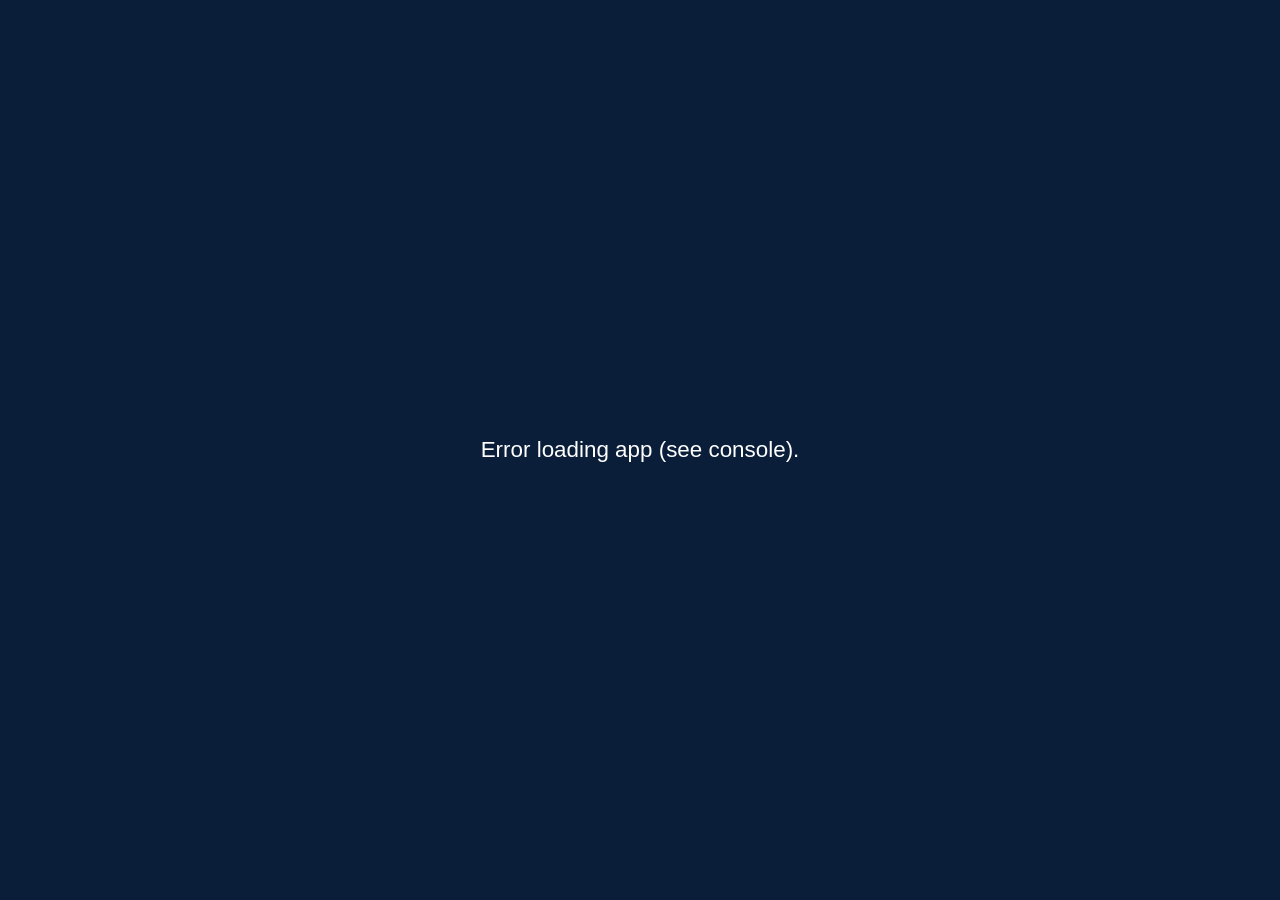
==== index2.html @ 2d105a67 "Commit" ====
﻿<!doctype html>
<html lang="en">
<head>
	<meta charset="utf-8" />
	<meta name="viewport" content="initial-scale=1, maximum-scale=1, user-scalable=no" />
	<title>Parcel Viewer — Tabs + 2D/3D</title>

	<!-- Calcite + ArcGIS ESM -->
	<script type="module" src="https://js.arcgis.com/5.0/"></script>
	<script type="module" src="js/main.js"></script>

	<style>
		html, body {
			height: 100%;
			margin: 0;
			font-family: "Segoe UI", sans-serif;
			color: #ecf0f1;
			overflow: hidden;
			display: flex;
			flex-direction: column;
		}

		:root {
			--accent-color: #1c5cff;
			--select-button-color: #1c5cffcc;
		}

		header {
			background: #0a1e3a;
			color: #fff;
			height: 60px;
			display: flex;
			align-items: center;
			padding: 0 16px;
			gap: 10px;
			font-weight: 600;
			z-index: 2;
			border-bottom: 3px solid var(--accent-color);
			position: relative;
		}

		.header-left {
			display: flex;
			align-items: center;
			gap: 10px;
			height: 60px;
			flex: 0 0 auto;
		}

		header img {
			height: 32px;
		}

		header h2 {
			margin: 0;
			font-size: 1.4em;
		}

		footer {
			height: 28px;
			background-color: #0a1e3a;
			color: #eee;
			text-align: center;
			line-height: 28px;
			font-size: 12px;
			border-top: 3px solid var(--accent-color);
			z-index: 2;
			display: flex;
		}

		#preloader {
			position: fixed;
			top: 0;
			left: 0;
			width: 100%;
			height: 100%;
			background: #0a1e3a;
			color: white;
			display: flex;
			align-items: center;
			justify-content: center;
			font-size: 1.4em;
			z-index: 2000;
		}

		#ui-container {
			flex: 1;
			display: flex;
			overflow: hidden;
			z-index: 50;
		}

		/* pages */
		.app-page {
			flex: 1;
			display: none;
			overflow: hidden;
		}

		.app-page.visible {
			display: flex;
		}

		/* Sidebar */
		#left-sidebar {
			width: 400px;
			background: #0a1e3a;
			color: white;
			display: flex;
			flex-direction: column;
			padding: 10px;
			gap: 12px;
			border-right: 3px solid #122f57;
			overflow: hidden;
			z-index: 10;
			
		}
		.panel {
			background: #10294a;
			padding: 10px;
			border-radius: 6px;
			box-shadow: 0 0 4px rgba(0,0,0,0.4);
			height: auto;
			min-height: 0;
		}

		.panel h3 {
			margin: 0 0 8px 0;
			padding-bottom: 4px;
			border-bottom: 1px solid #2f6df2;
			font-size: 15px;
		}

		#buildingSearch, #parcelSearch {
			width: 90%;
			padding: 6px 8px;
			margin-bottom: 8px;
			border: 1px solid #284977;
			border-radius: 4px;
			background: #0e203a;
			color: white;
		}

		#buildingList, #taxList {
			max-height: 80vh;
			overflow-y: auto;
			overflow-x: clip;
			margin-top: 8px;
		}

		#floorList, #parcelList {
			max-height: 28vh;
			overflow-y: auto;
			overflow-x: clip;
			margin-top: 8px;
		}

		.building-list-item,
		.parcel-list-item {
			display: block;
			width: 100%;
			background-color: #34495e;
			margin: 7px 0;
			padding: 6px 10px;
			border-radius: 6px;
			font-size: 13px;
			cursor: pointer;
			transition: background 0.2s ease;
			color: #ecf0f1;
			box-sizing: border-box;
			white-space: nowrap;
			overflow: hidden;
			text-overflow: ellipsis;
			position: relative;
		}

		.building-list-item:hover,
		.parcel-list-item:hover {
			border-color: #1c5cffcc;
			box-shadow: 0 0 10px #1c5cffaa;
			font-weight: bold;
			background-color: #1a2b55;
		}

		.selected {
			background: #1c5cff22;
			border-color: #1c5cffcc;
			box-shadow: 0 0 10px #1c5cffaa;
			font-weight: bold;
			border: 1px solid var(--select-button-color);
		}

		/* Search */
		arcgis-search {
			right: 20px;
			position: absolute;
			z-index: 1100;
		}

		:root {
			--calcite-popover-z-index: 5000;
			--calcite-tooltip-z-index: 5000;
		}

		/* Extra safety if any popovers still end up behind */
		calcite-popover,
		calcite-dropdown,
		calcite-tooltip {
			z-index: 5000 !important;
		}

		/* view containers */
		.page-view {
		flex: 1 1 auto;
		position: relative;
		min-width: 0;

		display: flex;
		flex-direction: column;
		}
		/* flexible map an table elements*/
		/* map fills available space */
		#saMap {
		flex: 1 1 auto;
		min-height: 0;
		}

		/* table stays at bottom */
		.table-container {
		flex: 0 0 250px;
		border-top: 1px solid #ccc;
		}
		/* stack map + scene on top of each other */
		.view-element {
			position: absolute;
			inset: 0;
			opacity: 0;
			visibility: hidden;
			pointer-events: none;
			transition: opacity 400ms ease, visibility 400ms ease;
		}

		.view-element.visible {
			opacity: 1;
			visibility: visible;
			pointer-events: auto;
		}

		.selected-parcel-item {
			display: flex;
			justify-content: space-between;
			align-items: center;
			box-shadow: 0 0 6px 2px var(--select-button-color);
			font-weight: bold;
			border: 1px solid var(--accent-color);
			padding: 6px 8px;
			margin-bottom: 6px;
			border-radius: 5px;
		}

		.remove-button {
			background-color: #b40000;
			border: none;
			padding: 3px 6px;
			border-radius: 3px;
			color: white;
			cursor: pointer;
			font-size: 12px;
		}

		#launchSurveyButton3d, #launchSurveyButton2d {
			background-color: var(--accent-color);
			border: none;
			padding: 10px 12px;
			border-radius: 6px;
			color: white;
			cursor: pointer;
			font-weight: bold;
			width: 100%;
		}

		/* --- Header tabs --- */
		.header-tabs {
			display: flex;
			gap: 6px;
			align-items: flex-end;
			align-self: flex-end;
			margin-left: 14px;
		}

		.header-tab {
			--tab-color: #1c5cff;
			position: relative;
			height: 25px;
			padding: 0 10px;
			gap: 6px;
			display: inline-flex;
			align-items: center;
			background: #0a1e3a;
			color: var(--tab-color);
			border-bottom: 0;
			border-radius: 10px 10px 0 0;
			cursor: pointer;
			white-space: nowrap;
			/*box-shadow: 0 -5px 5px color-mix(in srgb, var(--tab-color) 55%, transparent);*/
			text-shadow: 0 0 10px color-mix(in srgb, var(--tab-color) 75%, transparent);
			transition: 140ms ease;
			border: 0;
			margin: 0 5px 0 5px;
		}

		.header-tab.active {
			height: 42px;
			background: var(--tab-color);
			color: #ffffff;
			font-weight: 800;
			text-shadow: none;
			margin: 0 25px 0 25px;
		}

		/* inactive tabs only */
		.header-tab:not(.active) {
			box-shadow: 0 -5px 5px color-mix(in srgb, var(--tab-color) 55%, transparent);
		}


		.header-tab:hover {
			transform: translateY(-1px);
			z-index: 55;
			box-shadow: 0 0 16px color-mix(in srgb, var(--tab-color) 75%, transparent), 0 0 28px color-mix(in srgb, var(--tab-color) 30%, transparent);
		}

		.header-tab span {
			font-size: 13px;
		}



		.header-tab calcite-icon {
			transform: scale(0.9);
		}

		#parcelViewerTab {
			--tab-color: #1c5cff;
		}

		#publicWorksTab {
			--tab-color: #76cafb;
			display: none;
		}

		#specialAssessTab {
			--tab-color: #06a91a;
		}

		/* floating 2D/3D toggle (Parcel page only) */
		.view-toggle-fab {
			position: absolute;
			top: 14px;
			left: 14px;
			z-index: 50;
			width: 52px;
			height: 60px;
			padding: 6px 6px;
			display: flex;
			flex-direction: column;
			align-items: center;
			justify-content: center;
			gap: 4px;
			background: #fff; /* ✅ white like basemap switcher */
			color: #2b2b2b;
			border: 1px solid #d9d9d9; /* ✅ light gray border */
			border-radius: 10px;
			box-shadow: 0 1px 3px rgba(0,0,0,0.22); /* ✅ subtle */
			cursor: pointer;
			transition: 120ms ease;
		}

		.view-toggle-fab:hover {
			background: #f6f6f6;
			box-shadow: 0 2px 6px rgba(0,0,0,0.25);
			transform: translateY(-1px);
		}

		.view-toggle-fab:active {
			transform: scale(0.97);
		}

		/* icon color like calcite action icons */
		#viewToggleFabIcon {
			color: #4a4a4a;
		}

		/* small label under icon */
		.view-toggle-fab-text {
			font-size: 11px;
			font-weight: 700;
			letter-spacing: 0.5px;
			line-height: 1;
			color: #4a4a4a;
			user-select: none;
		}
		/* Apply to all 3 lists */
		#buildingList, #floorList, #parcelList, #taxList {
			scrollbar-gutter: stable;
			overscroll-behavior: contain;
			scroll-behavior: smooth;
		}

		/* Chrome / Edge / Safari */
		#buildingList::-webkit-scrollbar,
		#floorList::-webkit-scrollbar,
		#parcelList::-webkit-scrollbar {
			width: 10px;
		}

		#buildingList::-webkit-scrollbar-track,
		#floorList::-webkit-scrollbar-track,
		#parcelList::-webkit-scrollbar-track {
			background: rgba(0,0,0,0.18);
			border-left: 1px solid rgba(28,92,255,0.15);
			border-radius: 999px;
		}

		#buildingList::-webkit-scrollbar-thumb,
		#floorList::-webkit-scrollbar-thumb,
		#parcelList::-webkit-scrollbar-thumb {
			background: linear-gradient(180deg, rgba(28,92,255,0.95), rgba(118,202,251,0.85) );
			border-radius: 999px;
			border: 2px solid rgba(10,30,58,0.85);
			box-shadow: 0 0 10px rgba(28,92,255,0.55);
		}

		#buildingList::-webkit-scrollbar-thumb:hover,
		#floorList::-webkit-scrollbar-thumb:hover,
		#parcelList::-webkit-scrollbar-thumb:hover {
			box-shadow: 0 0 16px rgba(28,92,255,0.85);
		}

		/* Firefox */
		#buildingList, #floorList, #parcelList, #taxList {
			scrollbar-width: thin;
			scrollbar-color: rgba(28,92,255,0.95) rgba(0,0,0,0.18);
		}

		.title-stack {
			display: flex;
			flex-direction: column;
			align-items: center; /* centers “Internal” under the h2 */
			line-height: 1.05;
		}

		.title-stack h2 {
			margin: 0;
			font-size: 1.4em;
		}

		/* INTERNAL subtitle: subtle accent neon (no glass/shimmer) */
		.title-stack .subtitle {
			margin-top: 2px;
			font-size: 12px;
			font-style: italic;
			font-weight: 700;
			letter-spacing: 0.45px;
			color: #18daed;
			/* subtle neon */
			text-shadow: 0 0 4px color-mix(in srgb, #18daed 45%, transparent), 0 0 10px color-mix(in srgb, var(--accent-color) 22%, transparent);
		}



		.selected-parcel-fab {
			position: relative;
			width: 52px;
			height: 52px;
			border-radius: 12px;
			border: 1px solid #d9d9d9;
			background: #ffffff;
			color: #2b2b2b;
			box-shadow: 0 2px 8px rgba(0,0,0,0.25);
			cursor: pointer;
			display: flex;
			align-items: center;
			justify-content: center;
		}

		.selected-parcel-fab:hover {
			background: #f6f6f6;
		}

		.selected-parcel-badge {
			position: absolute;
			top: -8px;
			right: -8px;
			min-width: 22px;
			height: 22px;
			padding: 0 6px;
			border-radius: 999px;
			background: #d10000;
			color: #ffffff;
			font-size: 12px;
			font-weight: 800;
			line-height: 22px;
			text-align: center;
			box-shadow: 0 0 8px rgba(209,0,0,0.5);
			display: none;
		}

		.selected-parcel-panel {
			width: 420px;
			max-width: min(92vw, 420px);
			max-height: 65vh;
			background-color: #1a2b55;
			color: white;
			border-radius: 12px;
			box-shadow: 0 0 10px 1px var(--select-button-color);
			border: 1px solid var(--accent-color);
			overflow: hidden;
			display: flex;
			flex-direction: column;
		}

		.selected-parcel-badge-inline {
			min-width: 22px;
			height: 22px;
			padding: 0 6px;
			border-radius: 999px;
			background: #d10000;
			color: #ffffff;
			font-size: 12px;
			font-weight: 800;
			line-height: 22px;
			text-align: center;
			box-shadow: 0 0 8px rgba(209,0,0,0.5);
			display: inline-block;
			margin-left: 8px;
		}

		#selectedParcelContent {
			padding: 10px;
			overflow-y: auto;
			max-height: 46vh;
		}

		#selectedParcelList {
			position: absolute;
			right: 0;
			bottom: 64px;
			width: 420px;
			max-height: 65vh;
			background-color: #1a2b55;
			color: white;
			border-radius: 12px;
			box-shadow: 0 0 10px 1px var(--select-button-color);
			border: 1px solid var(--accent-color);
			overflow: hidden;
			display: flex;
			flex-direction: column;
		}

		.selected-parcel-header {
			display: flex;
			justify-content: space-between;
			align-items: center;
			padding: 12px 12px 10px 12px;
			border-bottom: 1px solid rgba(255,255,255,0.14);
			background: #10294a;
		}

		.selected-parcel-title {
			font-size: 15px;
			font-weight: 800;
		}

		.selected-parcel-header-buttons {
			display: flex;
			gap: 8px;
		}

		.selected-header-btn {
			border: 1px solid rgba(255,255,255,0.25);
			background: #0e203a;
			color: white;
			padding: 6px 10px;
			border-radius: 6px;
			cursor: pointer;
			font-size: 12px;
			font-weight: 700;
		}

		.selected-header-btn:hover {
				background: #16345d;
		}

		#selectedParcelContent {
			padding: 10px;
			overflow-y: auto;
			max-height: 46vh;
		}

		.selected-parcel-item {
			display: block;
			box-shadow: 0 0 6px 2px var(--select-button-color);
			font-weight: bold;
			border: 1px solid var(--accent-color);
			padding: 8px 10px;
			margin-bottom: 8px;
			border-radius: 8px;
			background: rgba(255,255,255,0.03);
		}

		.selected-parcel-footer {
			padding: 10px 12px 12px 12px;
			border-top: 1px solid rgba(255,255,255,0.14);
			background: #10294a;
		}

		

		#selectedParcelExpand::part(icon-number) {
			background-color: #d10000;
			color: #ffffff;
			font-weight: 800;
			border-radius: 999px;
			box-shadow: 0 0 8px rgba(209, 0, 0, 0.5);
		}

		.expand-with-label {
			position: relative;
			display: flex;
			flex-direction: column;
			align-items: center;
		}

		.expand-label {
			margin-top: 4px;
			font-size: 11px;
			font-weight: 700;
			color: #ffffff;
			text-shadow: 0 0 6px rgba(0,0,0,0.7);
			pointer-events: none;
		}

		/* header is 60px tall, so let the suggestion box use the rest of the screen */
		arcgis-search {
			--search-suggestions-max-height: calc(100vh - 70px);
		}

		/* ArcGIS search dropdown */
		arcgis-search::part(menu) {
			max-height: calc(100vh - 70px);
			overflow-y: auto;
		}

		/* keep it above the map */
		arcgis-search::part(menu),
		calcite-popover,
		calcite-dropdown {
			z-index: 5000 !important;
		}

	</style>
</head>

<body>
	<div id="preloader">Loading… Please wait</div>

	<header>
		<div class="header-left">
			<img src="https://jcgis.jacksongov.org/images/largelogo.png" alt="Logo">
			<div class="title-stack">
				<h2>Parcel Viewer</h2>
				<div class="subtitle">Internal</div>
			</div>

			<div class="header-tabs" role="tablist" aria-label="Main tabs">
				<button id="parcelViewerTab" class="header-tab active" role="tab" aria-selected="true">
					<calcite-icon style="color:#cad2e6" icon="parcel-layer" scale="m"></calcite-icon>
					<span style="color:#cad2e6">Parcel Viewer</span>
				</button>

				<button id="publicWorksTab" class="header-tab" role="tab" aria-selected="false">
					<calcite-icon icon="wrench" scale="m"></calcite-icon>
					<span>Public Works</span>
				</button>

				<button id="specialAssessTab" class="header-tab" role="tab" aria-selected="false">
					<calcite-icon style="color:#c9f6cf" icon="graph-line-series" scale="m"></calcite-icon>
					<span style="color:#c9f6cf">Special Assessment</span>
				</button>
			</div>

			<arcgis-search id="search" include-default-sources-disabled></arcgis-search>
	</header>

	<div id="ui-container">
		<!-- PARCEL PAGE -->
		<div id="page-parcel" class="app-page visible">
			<div id="left-sidebar">
				<div id="buildingPanel" class="panel">
					<h3>Buildings</h3>
					<input type="text" id="buildingSearch" placeholder="Search buildings…" />
					<div id="buildingList"></div>
				</div>

				<div id="floorPanel" class="panel" style="display:none;">
					<h3>Floors</h3>
					<div id="floorList"></div>
				</div>

				<div id="parcelPanel" class="panel" style="display:none;">
					<h3>Parcels</h3>
					<input type="text" id="parcelSearch" placeholder="Search parcels…" />
					<div id="parcelList"></div>
				</div>
			</div>

			<div id="parcelView" class="page-view">
				Floating 2D/3D toggle (ONLY for Parcel Viewer)
				<button id="viewToggleFab" class="view-toggle-fab" title="Switch 2D / 3D">
					<calcite-icon id="viewToggleFabIcon" icon="globe" scale="m"></calcite-icon>
					<div id="viewToggleFabText" class="view-toggle-fab-text">2D</div>
				</button>
				<arcgis-map id="map2d" class="view-element visible" item-id="0561cabf74ff48a4af41d3130fd103d9">
					<arcgis-expand slot="top-right" mode="floating" visual-scale="l">
						<arcgis-basemap-gallery></arcgis-basemap-gallery>
					</arcgis-expand>
					<arcgis-expand slot="top-right" mode="floating" visual-scale="l">
						<arcgis-layer-list drag-enabled></arcgis-layer-list>
					</arcgis-expand>
					<div class="expand-with-label" slot="bottom-right">
						<arcgis-expand id="selectedParcelExpand2d"
									slot="bottom-right"
									mode="floating"
									visual-scale="l"
									expand-icon="add-layer"
									icon-number="0"
									tooltip="Selected Parcels">
							<div id="selectedParcelList2d" class="selected-parcel-panel">
								<div class="selected-parcel-header">
									<div class="selected-parcel-title">
										Selected Parcels
										<span id="selectedParcelBadge2d" class="selected-parcel-badge-inline">0</span>
									</div>
									<div class="selected-parcel-header-buttons">
										<button id="clearSelectedParcelsButton2d" class="selected-header-btn">Clear All</button>
									</div>
								</div>
								<div id="selectedParcelContent2d"></div>
								<div class="selected-parcel-footer">
									<button id="launchSurveyButton2d">Launch Survey123</button>
								</div>
							</div>
						</arcgis-expand>
						<div class="expand-label">LRM</div>
					</div>
				</arcgis-map>
				<arcgis-scene id="scene" class="view-element" item-id="f45587ca1ccb4d918269be01c1428698" environment="lighting: 'sunny'">
					<arcgis-expand slot="top-right" mode="floating" visual-scale="l">
						<arcgis-basemap-gallery></arcgis-basemap-gallery>
					</arcgis-expand>
					<arcgis-expand slot="top-right" mode="floating" visual-scale="l">
						<arcgis-layer-list drag-enabled></arcgis-layer-list>
					</arcgis-expand>
					<div class="expand-with-label" slot="bottom-right">
						<arcgis-expand id="selectedParcelExpand3d"
									slot="bottom-right"
									mode="floating"
									visual-scale="l"
									expand-icon="add-layer"
									icon-number="0"
									tooltip="Selected Parcels">
							<div id="selectedParcelList3d" class="selected-parcel-panel">
								<div class="selected-parcel-header">
									<div class="selected-parcel-title">
										Selected Parcels
										<span id="selectedParcelBadge3d" class="selected-parcel-badge-inline">0</span>
									</div>
									<div class="selected-parcel-header-buttons">
										<button id="clearSelectedParcelsButton3d" class="selected-header-btn">Clear All</button>
									</div>
								</div>

								<div id="selectedParcelContent3d"></div>

								<div class="selected-parcel-footer">
									<button id="launchSurveyButton3d">Launch Survey123</button>
								</div>
							</div>
						</arcgis-expand>
						<div class="expand-label">LRM</div>
					</div>
				</arcgis-scene>
		</div>
		</div>

		<!-- PUBLIC WORKS PAGE-->
		<div id="page-pw" class="app-page">
			<div class="page-view">
				<arcgis-map id="pwMap" class="view-element visible" item-id="af689ed76f0842b5a7383bff11a6892c"> <arcgis-basemap-gallery slot="top-right"></arcgis-basemap-gallery></arcgis-map>
			</div>
		</div>

		<!-- SPECIAL ASSESSMENT PAGE -->
		<div id="page-sa" class="app-page">
			<div id="left-sidebar">
				<div id="selectionPanel" class="panel">
					<h3>Select Districts</h3>
					<calcite-combobox
						id="fieldBox"
						placeholder="Select a field"
						select-all-enabled
						selection-display="single">

						<calcite-combobox-item
						value="select-all-cid"
						heading="Select all CID"
						data-target-group="cid-names">
						</calcite-combobox-item>

						<calcite-combobox-item
						value="select-all-tdd"
						heading="Select all TDD"
						data-target-group="tdd-names">
						</calcite-combobox-item>

						<calcite-combobox-item
						value="select-all-tifproj"
						heading="Select all TIF Projects"
						data-target-group="tifproj-names">
						</calcite-combobox-item>

						<calcite-combobox-item
						value="select-all-tifplan"
						heading="Select all TIF Plan Districts"
						data-target-group="tifplan-names">
						</calcite-combobox-item>

						<calcite-combobox-item-group id="cid-names" label="CID"></calcite-combobox-item-group>
						<calcite-combobox-item-group id="tdd-names" label="TDD"></calcite-combobox-item-group>
						<calcite-combobox-item-group id="tifproj-names" label="TIF Projects"></calcite-combobox-item-group>
						<calcite-combobox-item-group id="tifplan-names" label="TIF Plan District"></calcite-combobox-item-group>
				</div>

				<div id="taxPanel" class="panel">
					<div id="taxList"></div>
				</div>
			</div>

			<div id="taxView" class="page-view">
				<arcgis-map id="saMap" class="visible" item-id="715b4ef93362498e97db7393dc2b7d17">
					<arcgis-layer-list slot="top-right"></arcgis-layer-list>
				</arcgis-map>
				<arcgis-feature-table
					id="parcelsTable"
					reference-element="saMap"
					class="table-container">
				</arcgis-feature-table>
			</div>
		</div>
	</div>

	<footer id="footer">
		&copy; 2026 - Jackson County Missouri GIS
		<img src="https://jcgis.jacksongov.org/images/Icons/globe-glow.svg"
			alt="Globe Icon"
			style="width:20px; height:20px; vertical-align: text-bottom; margin-left:1px; filter: invert(70%);">
	</footer>

	<script type="module">
		const preloader=document.getElementById("preloader");

		try
		{
			const [
				SearchSource,
				Graphic,
				FeatureFilter,
				unionOperator,
				simplifyOperator,
				convexHullOperator,
				generalizeOperator,
				projectOperator
			]=await $arcgis.import([
				"@arcgis/core/widgets/Search/SearchSource.js",
				"@arcgis/core/Graphic.js",
				"@arcgis/core/layers/support/FeatureFilter.js",
				"@arcgis/core/geometry/operators/unionOperator.js",
				"@arcgis/core/geometry/operators/simplifyOperator.js",
				"@arcgis/core/geometry/operators/convexHullOperator.js",
				"@arcgis/core/geometry/operators/generalizeOperator.js",
				"@arcgis/core/geometry/operators/projectOperator.js"
			]);

			// ---- Page + header refs
			const parcelViewerTabBtn=document.getElementById("parcelViewerTab");
			const publicWorksTabBtn=document.getElementById("publicWorksTab");
			const specialAssessTabBtn=document.getElementById("specialAssessTab");

			// selected parcel expands
			const selectedParcelExpand2d=document.getElementById("selectedParcelExpand2d");
			const selectedParcelExpand3d=document.getElementById("selectedParcelExpand3d");

			const selectedParcelBadge2d=document.getElementById("selectedParcelBadge2d");
			const selectedParcelBadge3d=document.getElementById("selectedParcelBadge3d");

			const selectedParcelContent2d=document.getElementById("selectedParcelContent2d");
			const selectedParcelContent3d=document.getElementById("selectedParcelContent3d");

			const clearSelectedParcelsButton2d=document.getElementById("clearSelectedParcelsButton2d");
			const clearSelectedParcelsButton3d=document.getElementById("clearSelectedParcelsButton3d");

			const launchBtn2d=document.getElementById("launchSurveyButton2d");
			const launchBtn3d=document.getElementById("launchSurveyButton3d");

			const pageParcel=document.getElementById("page-parcel");
			const pagePW=document.getElementById("page-pw");
			const pageSA=document.getElementById("page-sa");

			const searchEl=document.getElementById("search");

			const viewToggleFab=document.getElementById("viewToggleFab");
			const viewToggleFabIcon=document.getElementById("viewToggleFabIcon");

			// ---- Parcel view elements
			const sceneEl=document.getElementById("scene");
			const mapEl=document.getElementById("map2d");

			await sceneEl.viewOnReady();
			await mapEl.viewOnReady();

			const sceneView=sceneEl.view;
			const mapView=mapEl.view;
			let ESRILayer=null;
			let lrmLayer2d=null;
			let lrmLayer3d=null;



			// Start in 3D
			let activeView=mapView;

			function showAndHide(showEl,hideEl)
			{
				showEl.classList.add("visible");
				hideEl.classList.remove("visible");
			}

			function updateFabIcon()
			{
				const is3D=(activeView===sceneView);

				// icon
				viewToggleFabIcon.setAttribute("icon",is3D? "3d-glasses":"globe");

				// label under icon
				viewToggleFabText.textContent=is3D? "3D":"2D";

				// tooltip
				viewToggleFab.title=is3D? "3D (click for 2D)":"2D (click for 3D)";
			}
			updateFabIcon();

			// ---- Tab active styling
			const tabButtons=[parcelViewerTabBtn,publicWorksTabBtn,specialAssessTabBtn].filter(Boolean);
			function setActivePageTab(btn)
			{
				tabButtons.forEach(b =>
				{
					const on=(b===btn);
					b.classList.toggle("active",on);
					b.setAttribute("aria-selected",on? "true":"false");
				});
			}

			// ---- Lazy-load PW/SA maps (hidden containers start at 0x0)
			let pwLoaded=false;
			let saLoaded=false;
			function openSelectedParcelPanel()
			{
				if(selectedParcelExpandEl) selectedParcelExpandEl.expanded=true;
			}

			function closeSelectedParcelPanel()
			{
				if(selectedParcelExpandEl) selectedParcelExpandEl.expanded=false;
			}

			function clearAllSelectedParcels()
			{
				selectedParcels.length=0;

				highlightedParcels.forEach(handle =>
				{
					try { handle.remove(); } catch { }
				});
				highlightedParcels.clear();

				updateSelectedPanel();
				syncParcelListSelection();

				Array.from(parcelListEl.querySelectorAll(".parcel-list-item"))
					.forEach(div => div.classList.remove("selected"));
			}

			/*clearSelectedParcelsButton.addEventListener("click",() =>
			{
				clearAllSelectedParcels();
			});*/
			clearSelectedParcelsButton2d?.addEventListener("click",clearAllSelectedParcels);
			clearSelectedParcelsButton3d?.addEventListener("click",clearAllSelectedParcels);


			function updateSelectedParcelBadge()
			{
				const count=selectedParcels.length;
				const text=count>99? "99+":String(count);

				if(selectedParcelBadge2d)
				{
					selectedParcelBadge2d.textContent=text;
					selectedParcelBadge2d.style.display=count>0? "inline-block":"none";
				}

				if(selectedParcelBadge3d)
				{
					selectedParcelBadge3d.textContent=text;
					selectedParcelBadge3d.style.display=count>0? "inline-block":"none";
				}

				if(selectedParcelExpand2d)
				{
					selectedParcelExpand2d.setAttribute("icon-number",count>0? text:"0");
				}

				if(selectedParcelExpand3d)
				{
					selectedParcelExpand3d.setAttribute("icon-number",count>0? text:"0");
				}
			}



			async function ensureMapLoaded(mapId,flagName)
			{
				const el=document.getElementById(mapId);
				if(!el) return;

				if(flagName==="pw"&&pwLoaded) return;
				if(flagName==="sa"&&saLoaded) return;

				await el.viewOnReady();
				// resize after it becomes visible
				el.view?.resize?.();

				if(flagName==="pw") pwLoaded=true;
				if(flagName==="sa") saLoaded=true;
			}

			// ---- Page switching
			let currentPage="parcel"; // parcel | pw | sa
			async function switchPage(pageName)
			{
				currentPage=pageName;

				pageParcel.classList.toggle("visible",pageName==="parcel");
				pagePW.classList.toggle("visible",pageName==="pw");
				pageSA.classList.toggle("visible",pageName==="sa");

				// Search only on Parcel Viewer
				//searchEl.style.display=(pageName==="parcel")? "":"none";

				// Tab highlight
				if(pageName==="parcel") setActivePageTab(parcelViewerTabBtn);
				if(pageName==="pw") setActivePageTab(publicWorksTabBtn);
				if(pageName==="sa") setActivePageTab(specialAssessTabBtn);

				// Lazy load external maps
				if(pageName==="pw") await ensureMapLoaded("pwMap","pw");
				if(pageName==="sa") await ensureMapLoaded("saMap","sa");

				// When returning to parcel page, force resize so views render correctly
				if(pageName==="parcel")
				{
					sceneView?.resize?.();
					mapView?.resize?.();
				}
			}

			parcelViewerTabBtn.addEventListener("click",async () => switchPage("parcel"));
			publicWorksTabBtn.addEventListener("click",async () => switchPage("pw"));
			specialAssessTabBtn.addEventListener("click",async () => switchPage("sa"));

			// ---- 2D/3D toggle (FAB) ONLY for Parcel page
			async function switchTo2D()
			{
				if(activeView===mapView) return;

				const vp=activeView.viewpoint.clone();
				const lat=vp.targetGeometry?.latitude;
				const scaleFactor=(typeof lat==="number")? Math.cos((lat*Math.PI)/180):1;
				vp.scale/=scaleFactor;

				mapView.viewpoint=vp;
				showAndHide(mapEl,sceneEl);

				activeView=mapView;
				updateFabIcon();
				await refreshLayerRefs();
				const wasOpen=selectedParcelExpand3d?.expanded;

				selectedParcelExpand2d.expanded=wasOpen;
				selectedParcelExpand3d.expanded=false;
				syncLrmLayerWithExpand();
			}




			async function switchTo3D()
			{
				if(activeView===sceneView) return;

				const vp=activeView.viewpoint.clone();
				const lat=vp.targetGeometry?.latitude;
				const scaleFactor=(typeof lat==="number")? Math.cos((lat*Math.PI)/180):1;
				vp.scale*=scaleFactor;

				sceneView.viewpoint=vp;
				showAndHide(sceneEl,mapEl);

				activeView=sceneView;
				updateFabIcon();
				await refreshLayerRefs();
				const wasOpen=selectedParcelExpand2d?.expanded;

				selectedParcelExpand3d.expanded=wasOpen;
				selectedParcelExpand2d.expanded=false;
				syncLrmLayerWithExpand();
			}

			viewToggleFab.addEventListener("click",async () =>
			{
				if(currentPage!=="parcel") return; // safety
				if(activeView===sceneView) await switchTo2D();
				else await switchTo3D();
			});

			// ---- DOM refs for parcel UI
			const buildingListEl=document.getElementById("buildingList");
			const floorListEl=document.getElementById("floorList");
			const parcelListEl=document.getElementById("parcelList");
			const buildingSearchEl=document.getElementById("buildingSearch");
			const parcelSearchEl=document.getElementById("parcelSearch");

			const selectedParcelContentEl=document.getElementById("selectedParcelContent");
			const launchBtn=document.getElementById("launchSurveyButton");

			// ---- State
			const parcelListSelectedOIDs=new Set();
			const highlightedParcels=new Map();
			const selectedParcels=[];
			let currentBuildingExtent=null;
			let currentBuildingWhere=null;
			let allFeaturesForBuilding=[];

			// ---- Layers (stable)
			let condoLayer=null;         // from 3D scene
			let regularParcelLayer=null; // from 2D map
			let parcelLayer=null;
			let floorLayer=null;
			let KansasCityLayer=null;
			let MissouriLayer=null;
			let MajorCitiesLayer=null;
			let JacksonCountyMaskLayer=null;
			let ParcelCondominiumsFloors3DLayer=null;
			let addressLayer2d=null;
			let addressLayer3d=null;

			// ---- LayerViews
			let parcelLayerView=null;
			let floorLayerView=null;
			let regularParcelLayerView=null;

			async function refreshLayerRefs()
			{
				condoLayer=sceneView.map?.allLayers?.find(l => l.title==="Parcel Condominiums")||null;
				floorLayer=sceneView.map?.allLayers?.find(l => l.title==="Parcel Condominiums Floors")||null;
				ESRILayer=sceneView.map?.allLayers?.find(l => l.title==="Esri 3D Buildings")||null;
				regularParcelLayer=mapView.map?.allLayers?.find(l => l.title==="Parcels")||null;

				KansasCityLayer=sceneView.map?.allLayers?.find(l => l.title==="Kansas City")||null;
				MissouriLayer=sceneView.map?.allLayers?.find(l => l.title==="Missouri")||null;
				MajorCitiesLayer=sceneView.map?.allLayers?.find(l => l.title==="Major Cities")||null;
				JacksonCountyMaskLayer=sceneView.map?.allLayers?.find(l => l.title==="Jackson County Mask")||null;
				ParcelCondominiumsFloors3DLayer=sceneView.map?.allLayers?.find(l => l.title==="Parcel Condominiums Floors 3D")||null;
				addressLayer2d=mapView.map?.allLayers?.find(l => l.title==="Addresses")||null;
				addressLayer3d=sceneView.map?.allLayers?.find(l => l.title==="Addresses")||null;

				lrmLayer2d=mapView.map?.allLayers?.find(l => l.title==="Land Records Change Request")||null;
				lrmLayer3d=sceneView.map?.allLayers?.find(l => l.title==="Land Records Change Request")||null;

				if(lrmLayer2d) await lrmLayer2d.load();
				if(lrmLayer3d) await lrmLayer3d.load();

				if(addressLayer2d) await addressLayer2d.load();
				if(addressLayer3d) await addressLayer3d.load();

				[KansasCityLayer,MissouriLayer, MajorCitiesLayer,JacksonCountyMaskLayer,ESRILayer,condoLayer,floorLayer,ParcelCondominiumsFloors3DLayer].forEach(layer =>
				{
					if(layer)
					{
						layer.listMode="hide";
					}
				});

				if(condoLayer) await condoLayer.load();
				if(floorLayer) await floorLayer.load();
				if(regularParcelLayer) await regularParcelLayer.load();

				parcelLayer=condoLayer;

				try { parcelLayerView=condoLayer? await sceneView.whenLayerView(condoLayer):null; }
				catch { parcelLayerView=null; }

				try { floorLayerView=floorLayer? await sceneView.whenLayerView(floorLayer):null; }
				catch { floorLayerView=null; }

				try { regularParcelLayerView=regularParcelLayer? await mapView.whenLayerView(regularParcelLayer):null; }
				catch { regularParcelLayerView=null; }
			}
			// ---- Utility
			function clearSelection(container)
			{
				if(!container) return;
				container.querySelectorAll(".selected").forEach(el => el.classList.remove("selected"));
			}

			function clearSelectedParcels()
			{
				selectedParcels.length=0;

				if(selectedParcelContent2d) selectedParcelContent2d.innerHTML="";
				if(selectedParcelContent3d) selectedParcelContent3d.innerHTML="";

				updateSelectedParcelBadge();
			}

			function clearHighlightsAndSets()
			{
				highlightedParcels.forEach(handle =>
				{
					try { handle.remove(); } catch { }
				});
				highlightedParcels.clear();
			}

			function syncLrmLayerWithExpand()
			{
				const isOpen=
					!!selectedParcelExpand2d?.expanded||
					!!selectedParcelExpand3d?.expanded;

				if(lrmLayer2d) lrmLayer2d.visible=isOpen;
				if(lrmLayer3d) lrmLayer3d.visible=isOpen;
			}

			function restoreBuildingListVisibility()
			{
				const filter=(buildingSearchEl.value||"").toLowerCase();
				Array.from(buildingListEl.children).forEach(el =>
				{
					el.classList.remove("selected");
					const match=!filter||el.textContent.toLowerCase().includes(filter);
					el.style.display=match? "":"none";
				});
			}

			function getSelectionKey(feature)
			{
				const attrs=feature?.attributes||{};
				const layerTitle=feature?.layer?.title||"UnknownLayer";
				const oid=attrs.OBJECTID??attrs.ObjectID??attrs.oid??attrs.OID??"";
				const name=attrs.Name||attrs.PIN||attrs.ParcelNumber||"";
				return `${layerTitle}::${oid}::${name}`;
			}

			function isRegular2DParcel(feature)
			{
				return feature?.layer?.title==="Parcels";
			}

			function getParcelDisplayName(feature)
			{
				return feature?.attributes?.Name||"Unknown Parcel";
			}

			function isCondo3DParcel(feature)
			{
				return feature?.layer?.title==="Parcel Condominiums Floors";
			}

			function getHighlightLayerViewForFeature(feature)
			{
				if(isRegular2DParcel(feature)) return regularParcelLayerView;
				if(isCondo3DParcel(feature)) return floorLayerView;
				return null;
			}


			function getEncodedPoly(geoms)
			{

				const valid=(geoms||[]).filter(g => g&&g.type==="polygon");
				if(!valid.length) return "";

				const unioned=valid.length===1
					? valid[0]
					:unionOperator.executeMany(valid);

				const simplified=simplifyOperator.execute(unioned)||unioned;

				const hull=convexHullOperator.execute(simplified)||simplified;

				const generalized=generalizeOperator.execute(
					hull,
					10,
					{ removeDegenerateParts: true }
				)||hull;

				let geoPoly=generalized;

				if(geoPoly.spatialReference?.wkid!==4326)
				{
					geoPoly=projectOperator.execute(geoPoly,{ wkid: 4326 });
				}

				if(!geoPoly?.rings?.length) return "";

				const rings=geoPoly.rings.map(ring =>
					ring
						.map(pt => `${pt[1].toFixed(6)} ${pt[0].toFixed(6)}`)
						.join(";")
				);

				return rings.join("|");
			}

			function updateSelectedPanel()
			{
				if(selectedParcelContent2d) selectedParcelContent2d.innerHTML="";
				if(selectedParcelContent3d) selectedParcelContent3d.innerHTML="";

				selectedParcels.forEach(f =>
				{
					const selectionKey=getSelectionKey(f);
					const name=getParcelDisplayName(f);

					function buildRow()
					{
						const div=document.createElement("div");
						div.className="selected-parcel-item";
						div.innerHTML=`
				<span>${name}</span>
				<button class="remove-button">✖</button>
			`;

						div.querySelector(".remove-button").onclick=() =>
						{
							const idx=selectedParcels.findIndex(
								x => getSelectionKey(x)===selectionKey
							);

							if(idx>=0) selectedParcels.splice(idx,1);

							const handle=highlightedParcels.get(selectionKey);
							if(handle)
							{
								try { handle.remove(); } catch { }
								highlightedParcels.delete(selectionKey);
							}

							updateSelectedPanel();
							syncParcelListSelection();
							updateSelectedParcelBadge();
						};

						return div;
					}

					if(selectedParcelContent2d) selectedParcelContent2d.appendChild(buildRow());
					if(selectedParcelContent3d) selectedParcelContent3d.appendChild(buildRow());
				});

				updateSelectedParcelBadge();
			}

			function syncParcelListSelection()
			{
				const selectedKeys=new Set(
					selectedParcels.map(f => getSelectionKey(f))
				);

				Array.from(parcelListEl.querySelectorAll(".parcel-list-item"))
					.forEach(div =>
					{
						const name=div.dataset.name;

						const match=selectedParcels.find(f =>
							getParcelDisplayName(f)===name
						);

						if(match)
						{
							div.classList.toggle(
								"selected",
								selectedKeys.has(getSelectionKey(match))
							);
						}
						else
						{
							div.classList.remove("selected");
						}
					});
			}

			async function toggleParcelSelection(feature)
			{
				if(!feature) return;

				const selectionKey=getSelectionKey(feature);
				const alreadySelectedIndex=selectedParcels.findIndex(
					f => getSelectionKey(f)===selectionKey
				);

				if(alreadySelectedIndex>=0)
				{
					selectedParcels.splice(alreadySelectedIndex,1);

					const handle=highlightedParcels.get(selectionKey);
					if(handle)
					{
						try { handle.remove(); } catch { }
						highlightedParcels.delete(selectionKey);
					}
				}
				else
				{
					selectedParcels.push(feature);

					const lv=getHighlightLayerViewForFeature(feature);
					if(lv)
					{
						const oid=feature.attributes?.OBJECTID;
						if(oid!=null)
						{
							const handle=lv.highlight([oid]);
							highlightedParcels.set(selectionKey,handle);
						}
					}
				}

				updateSelectedPanel();
				syncParcelListSelection();
			}

			// ---- Building list (3D-only source)
			async function populateBuildingList()
			{
				if(!condoLayer)
				{
					buildingListEl.innerHTML="<div style='opacity:.7;font-size:12px;'>No condo layer in 3D scene.</div>";
					return;
				}

				const res=await condoLayer.queryFeatures({
					where: "CartogNote IS NOT NULL",
					outFields: ["CartogNote"],
					returnDistinctValues: true,
					returnGeometry: false
				});

				const buildings=res.features
					.map(f => f.attributes.CartogNote)
					.filter(Boolean)
					.sort();

				buildingListEl.innerHTML="";

				buildings.forEach(b =>
				{
					const button=document.createElement("div");
					button.className="building-list-item";
					button.textContent=b;
					button.onclick=() => handleBuildingSelection(b,button);
					buildingListEl.appendChild(button);
				});

				if(!buildingSearchEl.dataset.wired)
				{
					buildingSearchEl.dataset.wired="true";
					buildingSearchEl.addEventListener("input",e =>
					{
						const filter=e.target.value.toLowerCase();
						Array.from(buildingListEl.children).forEach(div =>
						{
							const match=div.textContent.toLowerCase().includes(filter);
							div.style.display=match? "":"none";
						});
					});
				}
			}

			async function renderFloorsForBuilding(features)
			{
				floorListEl.innerHTML="";

				const floors=[...new Set(features.map(f => f.attributes.FloorNameDesignator))]
					.filter(f => f!=null)
					.sort((a,b) => Number(a)-Number(b));

				const group=document.createElement("calcite-chip-group");
				group.selectionMode="multiple";
				group.label="Floors";
				floorListEl.appendChild(group);

				floors.forEach(fl =>
				{
					const chip=document.createElement("calcite-chip");
					chip.textContent=fl;
					chip.dataset.floor=fl;

					chip.addEventListener("click",() =>
					{
						chip.classList.toggle("selected");
						handleFloorSelection();
					});

					group.appendChild(chip);
				});

				document.getElementById("floorPanel").style.display="block";
			}

			async function applyFloorFilter(floorNums)
			{
				console.log("🏢➡️🏢 Applying Floor Filter:",floorNums);

				if(!currentBuildingWhere)
				{
					console.warn("No building filter set. Select a building first.");
					return;
				}
				if(!Array.isArray(floorNums)) floorNums=[floorNums];
				if(ESRILayer) ESRILayer.visible=false;
				if(parcelLayer) parcelLayer.visible=true;

				const floorWhere_FloorsLayer=floorNums.length
					? floorNums.map(fn => `FloorNameDesignator = '${fn}'`).join(" OR ")
					:"1=1";

				const floorWhere_ParcelsLayer=floorNums.length
					? floorNums.map(fn => `FloorNameDesignator <> '${fn}'`).join(" AND ")
					:"1=1";

				const combinedFloorsWhere=`${currentBuildingWhere} AND (${floorWhere_FloorsLayer})`;
				const combinedParcelsWhere=`${currentBuildingWhere} AND (${floorWhere_ParcelsLayer})`;

				if(floorLayer)
				{
					try
					{
						const lvFloors=await sceneView.whenLayerView(floorLayer);
						lvFloors.filter=new FeatureFilter({ where: combinedFloorsWhere });
						console.log("✔ Floors WHERE:",combinedFloorsWhere);
					} catch(err)
					{
						console.warn("Floor layer filter failed:",err);
					}
				}

				if(condoLayer)
				{
					try
					{
						const lvParcels=await sceneView.whenLayerView(condoLayer);
						lvParcels.filter=new FeatureFilter({ where: combinedParcelsWhere });
						console.log("✔ Parcels WHERE:",combinedParcelsWhere);
					} catch(err)
					{
						console.warn("Parcel layer filter failed:",err);
					}
				}

				console.log("🏁 Floor filter finished.");
			}

			// ---- Building selection (forces 3D + zoom)
			async function handleBuildingSelection(cartogNote,div)
			{
				await switchTo3D();

				if(!condoLayer)
				{
					alert("Condo layer not found in 3D scene.");
					return;
				}

				if(floorLayer) floorLayer.visible=true;
				if(ESRILayer) ESRILayer.visible=false;
				if(parcelLayer) parcelLayer.visible=false;
				// same building clicked again => reset
				const isAlreadySelected=div.classList.contains("selected");
				if(isAlreadySelected)
				{
					restoreBuildingListVisibility();
					floorListEl.innerHTML="";
					parcelListEl.innerHTML="";
					document.getElementById("floorPanel").style.display="none";
					document.getElementById("parcelPanel").style.display="none";

					currentBuildingExtent=null;
					allFeaturesForBuilding=[];
					currentBuildingWhere=null;

					try
					{
						if(condoLayer) (await sceneView.whenLayerView(condoLayer)).filter=null;
						if(floorLayer) (await sceneView.whenLayerView(floorLayer)).filter=null;
					} catch { }

					sceneView.graphics.removeAll();
					clearHighlightsAndSets();
					clearSelectedParcels();
					return;
				}

				// collapse list to just this building
				Array.from(buildingListEl.children).forEach(el => (el.style.display=(el===div? "":"none")));

				clearSelection(buildingListEl);
				div.classList.add("selected");

				clearSelection(floorListEl);
				clearSelection(parcelListEl);

				clearHighlightsAndSets();
				clearSelectedParcels();

				floorListEl.innerHTML="";
				parcelListEl.innerHTML="";
				document.getElementById("parcelPanel").style.display="none";

				const safeCartog=cartogNote.replace(/'/g,"''");
				currentBuildingWhere=`CartogNote = '${safeCartog}'`;

				const res=await condoLayer.queryFeatures({
					where: currentBuildingWhere,
					outFields: ["*"],
					returnGeometry: true
				});

				allFeaturesForBuilding=res.features||[];
				if(!allFeaturesForBuilding.length)
				{
					alert("No features found for building.");
					return;
				}

				// union extent
				const parcelExtent=allFeaturesForBuilding.reduce((acc,f) =>
				{
					if(!f.geometry) return acc;
					const ex=f.geometry.extent;
					return acc? acc.union(ex):ex.clone();
				},null);

				currentBuildingExtent=parcelExtent;

				if(parcelExtent)
				{
					// your height-aware framing kept
					const floors=allFeaturesForBuilding
						.map(f => Number(f.attributes.FloorNameDesignator))
						.filter(f => !isNaN(f));
					const maxFloor=floors.length? Math.max(...floors):1;
					const buildingHeight=maxFloor*10;

					const footprintSize=Math.max(parcelExtent.width,parcelExtent.height);
					const heightRatio=buildingHeight/(footprintSize||1);

					let expandMultiplier=3.6;
					if(heightRatio>1) expandMultiplier+=heightRatio*0.5;

					const expanded=parcelExtent.expand(expandMultiplier);

					await sceneView.goTo({ target: expanded,tilt: 70 },{ easing: "in-out-cubic" });
				}

				// apply building filter
				if(condoLayer)
				{
					const lvCondo=await sceneView.whenLayerView(condoLayer);
					lvCondo.filter=new FeatureFilter({ where: currentBuildingWhere });
				}
				if(floorLayer)
				{
					const lvFloors=await sceneView.whenLayerView(floorLayer);
					lvFloors.filter=new FeatureFilter({ where: currentBuildingWhere });
				}

				await renderFloorsForBuilding(allFeaturesForBuilding);
				document.getElementById("floorPanel").style.display="block";
			}

			async function selectBuildingFloorParcel(feature)
			{
				const cartogNote=feature.attributes.CartogNote;
				const floorNum=String(feature.attributes.FloorNameDesignator);
				const parcelName=feature.attributes.Name;

				await switchTo3D();

				// ---------- BUILDING ----------
				const buildingDiv=Array.from(buildingListEl.children)
					.find(d => d.textContent===cartogNote);

				if(!buildingDiv)
				{
					console.warn("Building not found:",cartogNote);
					return;
				}

				await handleBuildingSelection(cartogNote,buildingDiv);

				// wait one frame so floor chips exist
				await new Promise(r => requestAnimationFrame(r));

				// ---------- FLOOR ----------
				const floorChip=Array.from(
					floorListEl.querySelectorAll("calcite-chip")
				).find(chip => chip.dataset.floor==floorNum);

				if(!floorChip)
				{
					console.warn("Floor not found:",floorNum);
					return;
				}

				floorChip.classList.add("selected");
				floorChip.selected=true;

				await handleFloorSelection();

				// wait one frame so parcel list exists
				await new Promise(r => requestAnimationFrame(r));

				// ---------- PARCEL ----------
				const parcelDiv=Array.from(
					parcelListEl.querySelectorAll(".parcel-list-item")
				).find(d => d.dataset.name===parcelName);

				if(!parcelDiv)
				{
					console.warn("Parcel not found:",parcelName);
					return;
				}

				parcelDiv.classList.add("selected");

				await toggleParcelSelection(feature);
			}

			async function handleFloorSelection()
			{
				document.getElementById("parcelPanel").style.display="block";
				parcelListEl.innerHTML="";

				const selectedFloorNums=Array.from(
					floorListEl.querySelectorAll("calcite-chip.selected")
				).map(chip => chip.dataset.floor);

				if(!selectedFloorNums.length)
				{
					await applyFloorFilter([]);
					document.getElementById("parcelPanel").style.display="none";
					return;
				}

				const safeFloorWhere=selectedFloorNums
					.map(fn => `FloorNameDesignator = '${String(fn).replace(/'/g,"''")}'`)
					.join(" OR ");

				const whereClause=`${currentBuildingWhere} AND (${safeFloorWhere})`;

				const floorRes=await floorLayer.queryFeatures({
					where: whereClause,
					outFields: ["*"],
					returnGeometry: true
				});

				const floorFeatures=floorRes.features||[];

				selectedFloorNums.forEach(fn =>
				{
					const headerDiv=document.createElement("div");
					headerDiv.style.margin="8px 0 4px";
					headerDiv.style.fontWeight="bold";
					headerDiv.style.color="#fff";
					headerDiv.textContent="Floor "+fn;
					parcelListEl.appendChild(headerDiv);

					const parcels=floorFeatures.filter(f => f.attributes.FloorNameDesignator==fn);

					parcels.forEach(p =>
					{
						const divP=document.createElement("div");
						divP.className="parcel-list-item";
						divP.textContent=p.attributes.Name;
						divP.dataset.name=p.attributes.Name;

						divP.onclick=async () =>
						{
							await switchTo3D();
							await toggleParcelSelection(p);
						};

						parcelListEl.appendChild(divP);
					});
				});

				await applyFloorFilter(selectedFloorNums);

				parcelSearchEl.value="";
				parcelSearchEl.oninput=() =>
				{
					const filter=parcelSearchEl.value.toLowerCase();
					Array.from(parcelListEl.querySelectorAll(".parcel-list-item")).forEach(child =>
					{
						child.style.display=child.textContent.toLowerCase().includes(filter)? "":"none";
					});
				};

				syncParcelListSelection();
			}

			// ---- Click selection on active view (still checks condo layer)
			function attachViewClickHandler(v)
			{
				v.on("click",async (event) =>
				{
					if(currentPage!=="parcel") return;

					const hit=await v.hitTest(event);

					// 3D condo/floor clicks
					if(v===sceneView)
					{
						const result=hit.results.find(r =>
							r.graphic?.layer&&
							r.graphic.layer===floorLayer
						);

						if(!result) return;

						const feature=result.graphic;
						await toggleParcelSelection(feature);
						return;
					}

					// 2D regular parcel clicks
					if(v===mapView)
					{
						const result=hit.results.find(r =>
							r.graphic?.layer&&
							regularParcelLayer&&
							r.graphic.layer===regularParcelLayer
						);

						if(!result) return;

						const oid=result.graphic.attributes?.OBJECTID;
						if(oid==null) return;

						// Query full feature (ensures parcel number field exists)
						const res=await regularParcelLayer.queryFeatures({
							where: `OBJECTID = ${oid}`,
							outFields: ["*"],
							returnGeometry: true
						});

						const feature=res.features?.[0];
						if(!feature) return;

						// Store the same way as other selections
						await toggleParcelSelection(feature);
					}
				});
			}
			attachViewClickHandler(sceneView);
			attachViewClickHandler(mapView);

			const regularSearchSource=new SearchSource({
				name: "Parcels",
				placeholder: "Search Parcel Number",
				maxSuggestions: 10,
				maxResults: 10,
				getSuggestions: async (params) =>
				{
					if(!regularParcelLayer) return [];
					const term=(params.suggestTerm||"").trim().replace(/'/g,"''");
					if(term.length<2) return [];

					const res=await regularParcelLayer.queryFeatures({
						where: `UPPER(Name) LIKE UPPER('${term}%')`,
						outFields: ["OBJECTID","Name"],
						returnGeometry: false,
						orderByFields: ["Name ASC"],
						num: 10
					});

					return res.features.map(f => ({
						key: f.attributes.OBJECTID,
						text: f.attributes.Name,
						sourceIndex: params.sourceIndex
					}));
				},
				getResults: async (params) =>
				{
					if(!regularParcelLayer) return [];
					const oid=params?.suggestResult?.key;
					if(oid==null) return [];

					const res=await regularParcelLayer.queryFeatures({
						where: `OBJECTID = ${oid}`,
						outFields: ["*"],
						returnGeometry: true
					});

					return res.features.map(f => ({
						name: f.attributes.Name,
						feature: f,
						searchType: "parcel"
					}));
				}
			});
			

			const addressSearchSource=new SearchSource({
				name: "Addresses",
				placeholder: "Search Address",
				maxSuggestions: 10,
				maxResults: 10,
				getSuggestions: async (params) =>
				{
					const activeAddressLayer=activeView===sceneView? addressLayer3d:addressLayer2d;
					if(!activeAddressLayer) return [];
					const term=(params.suggestTerm||"").replace(/'/g,"''");

					const res=await activeAddressLayer.queryFeatures({
						where: `UPPER(FULLADDR) LIKE UPPER('%${term}%')`,
						outFields: ["OBJECTID","FULLADDR","MUNICIPALITY","StateAbbrv","ZIP"],
						returnGeometry: false
					});

					return res.features
						.slice(0,10)
						.map(f => ({
							key: f.attributes.OBJECTID,
							text: f.attributes.FULLADDR,
							sourceIndex: params.sourceIndex
						}));
				},
				getResults: async (params) =>
				{
					const activeAddressLayer=activeView===sceneView? addressLayer3d:addressLayer2d;
					if(!activeAddressLayer) return [];

					const oid=params?.suggestResult?.key;
					if(oid==null) return [];

					const res=await activeAddressLayer.queryFeatures({
						where: `OBJECTID = ${oid}`,
						outFields: ["*"],
						returnGeometry: true
					});

					return res.features
						.slice(0,10)
						.map(f => ({
							name: f.attributes.FULLADDR,
							feature: f,
							searchType: "address"
						}));
				}
			});

			const condoSearchSource=new SearchSource({
				name: "Condominiums",
				placeholder: "Search Condo Parcel",
				maxSuggestions: 10,
				maxResults: 10,
				getSuggestions: async (params) =>
				{
					if(!floorLayer) return [];
					const term=(params.suggestTerm||"").trim().replace(/'/g,"''");
					if(term.length<2) return [];

					const res=await floorLayer.queryFeatures({
						where: `UPPER(Name) LIKE UPPER('${term}%')`,
						outFields: ["OBJECTID","Name"],
						returnGeometry: false,
						orderByFields: ["Name ASC"],
						num: 10
					});

					return res.features.map(f => ({
						key: f.attributes.OBJECTID,
						text: f.attributes.Name,
						sourceIndex: params.sourceIndex
					}));
				},
				getResults: async (params) =>
				{
					if(!floorLayer) return [];
					const oid=params?.suggestResult?.key;
					if(oid==null) return [];

					const res=await floorLayer.queryFeatures({
						where: `OBJECTID = ${oid}`,
						outFields: ["*"],
						returnGeometry: true
					});

					return res.features.map(f => ({
						name: f.attributes.Name,
						feature: f,
						searchType: "condo"
					}));
				}
			});

			searchEl.sources=[
				regularSearchSource,
				addressSearchSource,
				condoSearchSource
			];

			searchEl.addEventListener("arcgisSearchComplete",async (evt) =>
			{
				if(currentPage!=="parcel") return;

				const result=evt.detail?.results?.[0]?.results?.[0];
				if(!result) return;

				const feature=result.feature;
				const searchType=result.searchType;

				if(searchType==="condo")
				{
					await switchTo3D();

					await sceneView.goTo({
						target: feature.geometry.extent.expand(2),
						tilt: 75
					});

					const buildingName=feature.attributes?.CartogNote;
					if(buildingName)
					{
						const buildingDiv=Array.from(buildingListEl.children)
							.find(d => d.textContent===buildingName);

						if(buildingDiv)
						{
							await selectBuildingFloorParcel(feature);
						}
					}
					return;
				}

				if(searchType==="parcel")
				{
					await switchTo2D();

					mapView.graphics.removeAll();
					mapView.graphics.add(new Graphic({
						geometry: feature.geometry,
						symbol: {
							type: "simple-fill",
							color: [0,255,255,0.35],
							outline: { color: [0,255,255],width: 2 }
						}
					}));

					await mapView.goTo({ target: feature.geometry.extent.expand(2) });
					await toggleParcelSelection(feature);
					return;
				}

				if(searchType==="address")
				{
					const view=activeView;

					view.graphics.removeAll();

					const addressGraphic=new Graphic({
						geometry: feature.geometry,
						symbol: activeView===sceneView
							? {
								type: "point-3d",
								symbolLayers: [{
									type: "icon",
									resource: { primitive: "circle" },
									size: 10,
									material: { color: [0,255,255,1] },
									outline: { color: [255,255,255,1],size: 1 }
								}]
							}
							:{
								type: "simple-marker",
								style: "circle",
								size: 12,
								color: [0,255,255,0.9],
								outline: { color: [255,255,255,1],width: 2 }
							}
					});

					view.graphics.add(addressGraphic);

					await view.goTo({
						target: feature.geometry,
						zoom: activeView===mapView? 19:undefined,
						scale: activeView===sceneView? 2500:undefined,
						tilt: activeView===sceneView? 70:undefined
					});

					return;
				}
			});

			launchSurveyButton2d?.addEventListener("click",launchSurvey);
			launchBtn3d?.addEventListener("click",launchSurvey);

			function launchSurvey()
			{
				if(selectedParcels.length===0)
				{
					alert("Please select at least one parcel.");
					return;
				}

				const geometries=selectedParcels
					.map(f => f.geometry)
					.filter(Boolean);

				if(!geometries.length)
				{
					alert("No valid parcel geometry found.");
					return;
				}

				const coordString=getEncodedPoly(geometries);

				if(!coordString)
				{
					alert("Unable to build parcel geometry for Survey123.");
					return;
				}

				const parcelNums=selectedParcels
					.map(f => getParcelDisplayName(f))
					.filter(Boolean)
					.join(",");

				const surveyUrl=[
					"https://survey123.arcgis.com/share/e789e03c9619425dbd19fda1512eb24a?",
					"field:poly=",encodeURIComponent(coordString),
					"&field:parcelnumber=",encodeURIComponent(parcelNums),
					"&encodeUrlParams=true"
				].join("");


				window.open(surveyUrl,"_blank");
			}



			// ---- Init
			await refreshLayerRefs();

			selectedParcelExpand2d?.addEventListener("arcgisPropertyChange",syncLrmLayerWithExpand);
			selectedParcelExpand3d?.addEventListener("arcgisPropertyChange",syncLrmLayerWithExpand);
			syncLrmLayerWithExpand();
			await populateBuildingList();
			await switchPage("parcel"); // ensure correct initial state
			preloader.style.display="none";

		} catch(err)
		{
			console.error(err);
			preloader.textContent="Error loading app (see console).";
		}
	</script>
</body>
</html>
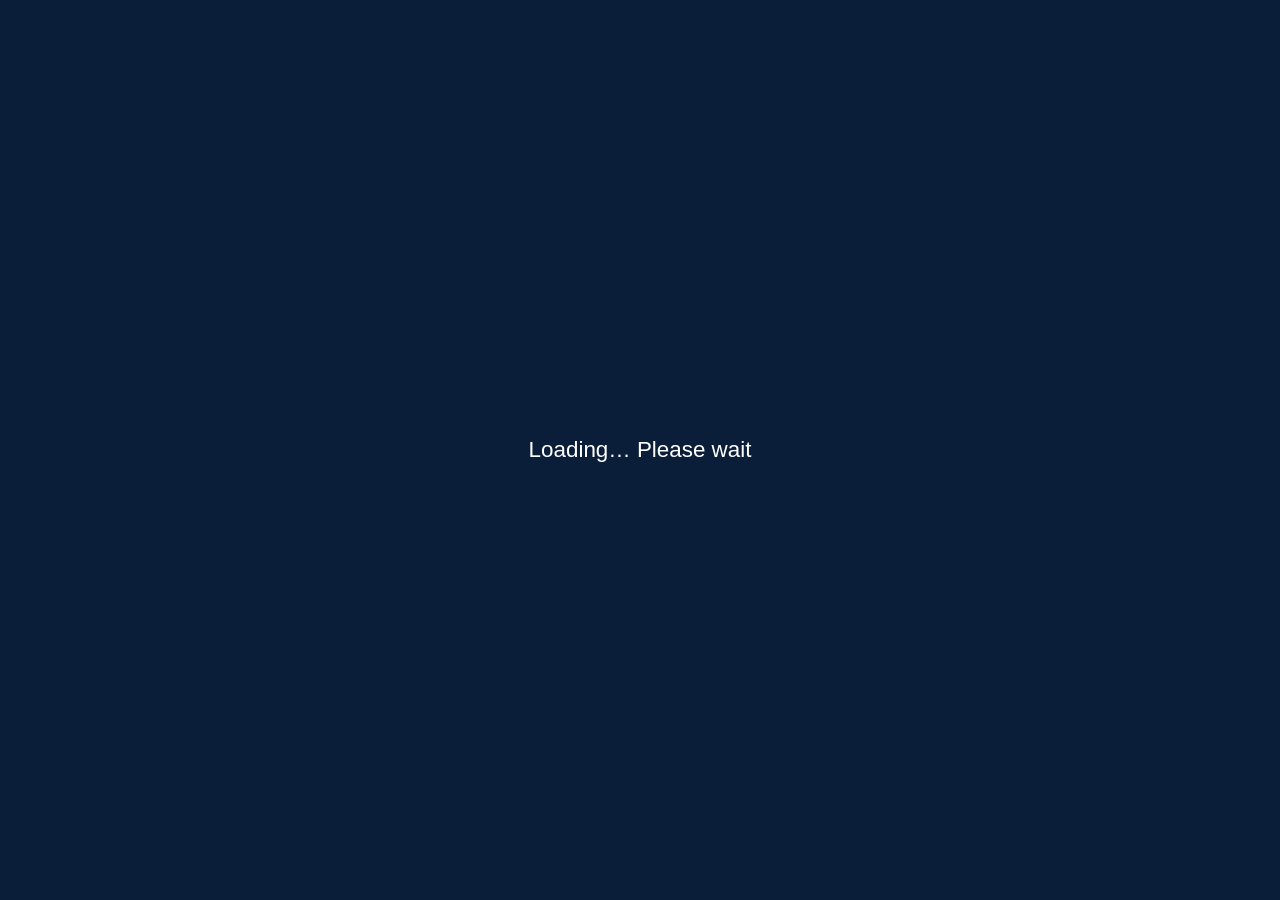
==== commit 55d8ad3b: "Merge branch 'lester' into Rich" ====
--- a/index2.html
+++ b/index2.html
@@ -113,7 +113,18 @@
 			border-right: 3px solid #122f57;
 			overflow: hidden;
 			z-index: 10;
-			
+		}
+		/* contains Tyler parcel info - just an i-frame with link to property info web page */
+		#right-sidebar {
+			width: 500px;
+			background: #0a1e3a;
+			color: white;
+			display: flex;
+			flex-direction: column;
+			padding: 10px;
+			gap: 12px;
+			border-right: 3px solid #122f57;
+			overflow: hidden;    
 		}
 		.panel {
 			background: #10294a;
@@ -367,11 +378,10 @@
 			align-items: center;
 			justify-content: center;
 			gap: 4px;
-			background: #fff; /* ✅ white like basemap switcher */
+			background: #fff; 
 			color: #2b2b2b;
-			border: 1px solid #d9d9d9; /* ✅ light gray border */
+			border: 1px solid #d9d9d9; 
 			border-radius: 10px;
-			box-shadow: 0 1px 3px rgba(0,0,0,0.22); /* ✅ subtle */
 			cursor: pointer;
 			transition: 120ms ease;
 		}
@@ -386,7 +396,7 @@
 			transform: scale(0.97);
 		}
 
-		/* icon color like calcite action icons */
+
 		#viewToggleFabIcon {
 			color: #4a4a4a;
 		}
@@ -791,7 +801,17 @@
 						<div class="expand-label">LRM</div>
 					</div>
 				</arcgis-scene>
+			</div>
+			
+		<div id="right-sidebar">
+			<!-- Tyler data will go in here -->
 		</div>
+
+			<div id="selectedParcelList">
+				<h3>Selected Parcels</h3>
+				<div id="selectedParcelContent"></div>
+				<button id="launchSurveyButton">Launch Survey123</button>
+			</div>
 		</div>
 
 		<!-- PUBLIC WORKS PAGE-->
@@ -850,6 +870,42 @@
 			<div id="taxView" class="page-view">
 				<arcgis-map id="saMap" class="visible" item-id="715b4ef93362498e97db7393dc2b7d17">
 					<arcgis-layer-list slot="top-right"></arcgis-layer-list>
+					  <arcgis-expand
+							slot="top-left"
+							auto-collapse="true"
+							mode="floating"
+							visual-scale="m"
+							expandIcon="information"
+						>
+						<calcite-card>
+							<h3>Guidance for testing:</h3>
+							<p>
+							Please look at some of the functions/design elements we would like you to review below. Consider the following questions:
+							</p>
+							<ul>
+								<li>What do you like or dislike about the function/component?</li>	
+								<li>How challenging or easy is it to use?</li>
+								<li>What errors are coming up?</li>
+								<li>What functions would improve your experience?</li>
+							</ul>
+							<h3>Special Assessment</h3>
+							<ul>
+								<li>Overall layout</li>
+								<li>Map symbology</li>
+								<li>Map layers – missing layers?</li>
+								<li>Parcel Search
+									<ul>
+										<li>Search regular parcel number in search bar</li>
+										<li>Multi-Select on Map</li>
+										<li>Deselect on Map</li>
+									</ul>
+								</li>
+								<li>Search Special Tax District in sidebar</li>
+								<li>Select multiple Special Tax Districts in sidebar</li>
+								<li>Export data from feature table</li>
+							</ul>
+						</calcite-card>
+					</arcgis-expand>
 				</arcgis-map>
 				<arcgis-feature-table
 					id="parcelsTable"
@@ -1421,7 +1477,17 @@
 						{
 							div.classList.remove("selected");
 						}
-					});
+					};
+
+					selectedParcelContentEl.appendChild(div);
+					
+					//29-220-49-15-00-0-20-007
+					//29-220-49-15-00-0-12-008
+					document.getElementById("right-sidebar").innerHTML = "<iframe src='https://jcgis.jacksongov.org/parcelquerylite/results.aspx?parID=" + name + "' style='border:0;width:100%;height:100%;'></iframe>";
+				});
+
+				document.getElementById("selectedParcelList").style.display=
+					selectedParcels.length? "block":"none";
 			}
 
 			async function toggleParcelSelection(feature)
@@ -2054,7 +2120,8 @@
 				if(!result) return;
 
 				const feature=result.feature;
-				const searchType=result.searchType;
+				const isCondo=result.isCondo;
+				const name=result.Name;
 
 				if(searchType==="condo")
 				{
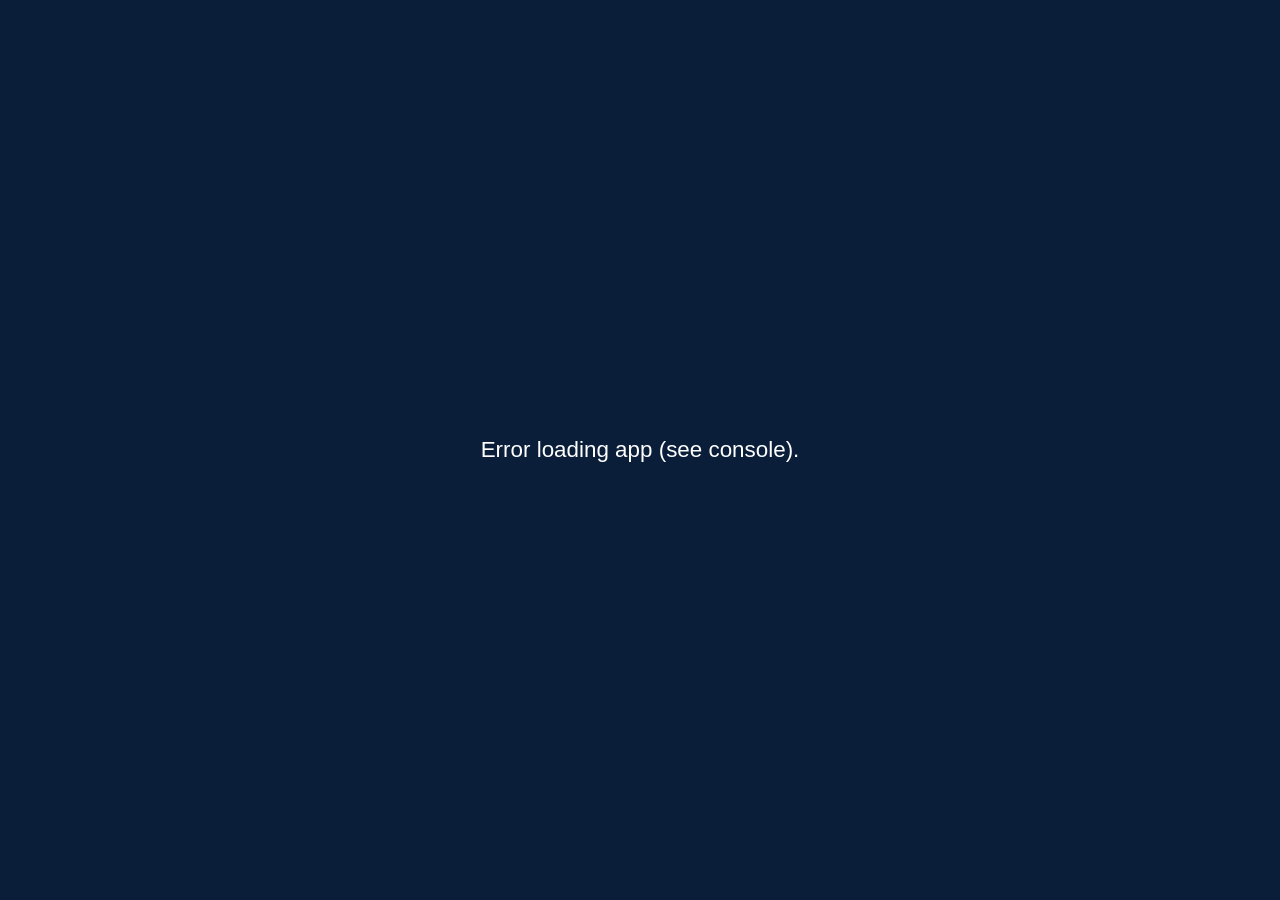
==== commit 58b1582a: "taxPanel styling" ====
--- a/index2.html
+++ b/index2.html
@@ -97,9 +97,9 @@
 			overflow: hidden;
 		}
 
-		.app-page.visible {
-			display: flex;
-		}
+			.app-page.visible {
+				display: flex;
+			}
 
 		/* Sidebar */
 		#left-sidebar {
@@ -135,13 +135,18 @@
 			min-height: 0;
 		}
 
-		.panel h3 {
-			margin: 0 0 8px 0;
-			padding-bottom: 4px;
-			border-bottom: 1px solid #2f6df2;
-			font-size: 15px;
-		}
-
+			.panel h3 {
+				margin: 0 0 8px 0;
+				padding-bottom: 4px;
+				border-bottom: 1px solid #2f6df2;
+				font-size: 15px;
+			}
+		#taxPanel {
+			display: flex;
+			flex-direction: column;
+			flex: 1 1 auto;
+			min-height: 0;
+		}
 		#buildingSearch, #parcelSearch {
 			width: 90%;
 			padding: 6px 8px;
@@ -257,6 +262,24 @@
 			pointer-events: auto;
 		}
 
+
+		/* Selected parcels floating panel */
+		#selectedParcelList {
+			width: 320px;
+			background-color: #1a2b55;
+			color: white;
+			border-radius: 8px;
+			padding: 10px;
+			box-shadow: 0 0 7px 0.5px var(--select-button-color);
+			font-size: 13px;
+			position: absolute;
+			right: 20px;
+			display: none;
+			gap: 10px;
+			bottom: 60px;
+			z-index: 20;
+		}
+
 		.selected-parcel-item {
 			display: flex;
 			justify-content: space-between;
@@ -279,11 +302,12 @@
 			font-size: 12px;
 		}
 
-		#launchSurveyButton3d, #launchSurveyButton2d {
+		#launchSurveyButton {
 			background-color: var(--accent-color);
 			border: none;
-			padding: 10px 12px;
-			border-radius: 6px;
+			padding: 6px 10px;
+			margin-top: 10px;
+			border-radius: 4px;
 			color: white;
 			cursor: pointer;
 			font-weight: bold;
@@ -344,7 +368,6 @@
 		.header-tab span {
 			font-size: 13px;
 		}
-
 
 
 		.header-tab calcite-icon {
@@ -386,15 +409,15 @@
 			transition: 120ms ease;
 		}
 
-		.view-toggle-fab:hover {
-			background: #f6f6f6;
-			box-shadow: 0 2px 6px rgba(0,0,0,0.25);
-			transform: translateY(-1px);
-		}
-
-		.view-toggle-fab:active {
-			transform: scale(0.97);
-		}
+			.view-toggle-fab:hover {
+				background: #f6f6f6;
+				box-shadow: 0 2px 6px rgba(0,0,0,0.25);
+				transform: translateY(-1px);
+			}
+
+			.view-toggle-fab:active {
+				transform: scale(0.97);
+			}
 
 
 		#viewToggleFabIcon {
@@ -417,35 +440,39 @@
 			scroll-behavior: smooth;
 		}
 
-		/* Chrome / Edge / Safari */
-		#buildingList::-webkit-scrollbar,
-		#floorList::-webkit-scrollbar,
-		#parcelList::-webkit-scrollbar {
-			width: 10px;
-		}
-
-		#buildingList::-webkit-scrollbar-track,
-		#floorList::-webkit-scrollbar-track,
-		#parcelList::-webkit-scrollbar-track {
-			background: rgba(0,0,0,0.18);
-			border-left: 1px solid rgba(28,92,255,0.15);
-			border-radius: 999px;
-		}
-
-		#buildingList::-webkit-scrollbar-thumb,
-		#floorList::-webkit-scrollbar-thumb,
-		#parcelList::-webkit-scrollbar-thumb {
-			background: linear-gradient(180deg, rgba(28,92,255,0.95), rgba(118,202,251,0.85) );
-			border-radius: 999px;
-			border: 2px solid rgba(10,30,58,0.85);
-			box-shadow: 0 0 10px rgba(28,92,255,0.55);
-		}
-
-		#buildingList::-webkit-scrollbar-thumb:hover,
-		#floorList::-webkit-scrollbar-thumb:hover,
-		#parcelList::-webkit-scrollbar-thumb:hover {
-			box-shadow: 0 0 16px rgba(28,92,255,0.85);
-		}
+			/* Chrome / Edge / Safari */
+			#buildingList::-webkit-scrollbar,
+			#floorList::-webkit-scrollbar,
+			#parcelList::-webkit-scrollbar,
+			#taxList::-webkit-scrollbar {
+				width: 10px;
+			}
+
+			#buildingList::-webkit-scrollbar-track,
+			#floorList::-webkit-scrollbar-track,
+			#parcelList::-webkit-scrollbar-track,
+			#taxList::-webkit-scrollbar-track {
+				background: rgba(0,0,0,0.18);
+				border-left: 1px solid rgba(28,92,255,0.15);
+				border-radius: 999px;
+			}
+
+			#buildingList::-webkit-scrollbar-thumb,
+			#floorList::-webkit-scrollbar-thumb,
+			#parcelList::-webkit-scrollbar-thumb,
+			#taxList::-webkit-scrollbar-thumb {
+				background: linear-gradient(180deg, rgba(28,92,255,0.95), rgba(118,202,251,0.85) );
+				border-radius: 999px;
+				border: 2px solid rgba(10,30,58,0.85);
+				box-shadow: 0 0 10px rgba(28,92,255,0.55);
+			}
+
+				#buildingList::-webkit-scrollbar-thumb:hover,
+				#floorList::-webkit-scrollbar-thumb:hover,
+				#parcelList::-webkit-scrollbar-thumb:hover,
+				#taxList::-webkit-scrollbar-thumb:hover {
+					box-shadow: 0 0 16px rgba(28,92,255,0.85);
+				}
 
 		/* Firefox */
 		#buildingList, #floorList, #parcelList, #taxList {
@@ -460,215 +487,22 @@
 			line-height: 1.05;
 		}
 
-		.title-stack h2 {
-			margin: 0;
-			font-size: 1.4em;
-		}
-
-		/* INTERNAL subtitle: subtle accent neon (no glass/shimmer) */
-		.title-stack .subtitle {
-			margin-top: 2px;
-			font-size: 12px;
-			font-style: italic;
-			font-weight: 700;
-			letter-spacing: 0.45px;
-			color: #18daed;
-			/* subtle neon */
-			text-shadow: 0 0 4px color-mix(in srgb, #18daed 45%, transparent), 0 0 10px color-mix(in srgb, var(--accent-color) 22%, transparent);
-		}
-
-
-
-		.selected-parcel-fab {
-			position: relative;
-			width: 52px;
-			height: 52px;
-			border-radius: 12px;
-			border: 1px solid #d9d9d9;
-			background: #ffffff;
-			color: #2b2b2b;
-			box-shadow: 0 2px 8px rgba(0,0,0,0.25);
-			cursor: pointer;
-			display: flex;
-			align-items: center;
-			justify-content: center;
-		}
-
-		.selected-parcel-fab:hover {
-			background: #f6f6f6;
-		}
-
-		.selected-parcel-badge {
-			position: absolute;
-			top: -8px;
-			right: -8px;
-			min-width: 22px;
-			height: 22px;
-			padding: 0 6px;
-			border-radius: 999px;
-			background: #d10000;
-			color: #ffffff;
-			font-size: 12px;
-			font-weight: 800;
-			line-height: 22px;
-			text-align: center;
-			box-shadow: 0 0 8px rgba(209,0,0,0.5);
-			display: none;
-		}
-
-		.selected-parcel-panel {
-			width: 420px;
-			max-width: min(92vw, 420px);
-			max-height: 65vh;
-			background-color: #1a2b55;
-			color: white;
-			border-radius: 12px;
-			box-shadow: 0 0 10px 1px var(--select-button-color);
-			border: 1px solid var(--accent-color);
-			overflow: hidden;
-			display: flex;
-			flex-direction: column;
-		}
-
-		.selected-parcel-badge-inline {
-			min-width: 22px;
-			height: 22px;
-			padding: 0 6px;
-			border-radius: 999px;
-			background: #d10000;
-			color: #ffffff;
-			font-size: 12px;
-			font-weight: 800;
-			line-height: 22px;
-			text-align: center;
-			box-shadow: 0 0 8px rgba(209,0,0,0.5);
-			display: inline-block;
-			margin-left: 8px;
-		}
-
-		#selectedParcelContent {
-			padding: 10px;
-			overflow-y: auto;
-			max-height: 46vh;
-		}
-
-		#selectedParcelList {
-			position: absolute;
-			right: 0;
-			bottom: 64px;
-			width: 420px;
-			max-height: 65vh;
-			background-color: #1a2b55;
-			color: white;
-			border-radius: 12px;
-			box-shadow: 0 0 10px 1px var(--select-button-color);
-			border: 1px solid var(--accent-color);
-			overflow: hidden;
-			display: flex;
-			flex-direction: column;
-		}
-
-		.selected-parcel-header {
-			display: flex;
-			justify-content: space-between;
-			align-items: center;
-			padding: 12px 12px 10px 12px;
-			border-bottom: 1px solid rgba(255,255,255,0.14);
-			background: #10294a;
-		}
-
-		.selected-parcel-title {
-			font-size: 15px;
-			font-weight: 800;
-		}
-
-		.selected-parcel-header-buttons {
-			display: flex;
-			gap: 8px;
-		}
-
-		.selected-header-btn {
-			border: 1px solid rgba(255,255,255,0.25);
-			background: #0e203a;
-			color: white;
-			padding: 6px 10px;
-			border-radius: 6px;
-			cursor: pointer;
-			font-size: 12px;
-			font-weight: 700;
-		}
-
-		.selected-header-btn:hover {
-				background: #16345d;
-		}
-
-		#selectedParcelContent {
-			padding: 10px;
-			overflow-y: auto;
-			max-height: 46vh;
-		}
-
-		.selected-parcel-item {
-			display: block;
-			box-shadow: 0 0 6px 2px var(--select-button-color);
-			font-weight: bold;
-			border: 1px solid var(--accent-color);
-			padding: 8px 10px;
-			margin-bottom: 8px;
-			border-radius: 8px;
-			background: rgba(255,255,255,0.03);
-		}
-
-		.selected-parcel-footer {
-			padding: 10px 12px 12px 12px;
-			border-top: 1px solid rgba(255,255,255,0.14);
-			background: #10294a;
-		}
-
-		
-
-		#selectedParcelExpand::part(icon-number) {
-			background-color: #d10000;
-			color: #ffffff;
-			font-weight: 800;
-			border-radius: 999px;
-			box-shadow: 0 0 8px rgba(209, 0, 0, 0.5);
-		}
-
-		.expand-with-label {
-			position: relative;
-			display: flex;
-			flex-direction: column;
-			align-items: center;
-		}
-
-		.expand-label {
-			margin-top: 4px;
-			font-size: 11px;
-			font-weight: 700;
-			color: #ffffff;
-			text-shadow: 0 0 6px rgba(0,0,0,0.7);
-			pointer-events: none;
-		}
-
-		/* header is 60px tall, so let the suggestion box use the rest of the screen */
-		arcgis-search {
-			--search-suggestions-max-height: calc(100vh - 70px);
-		}
-
-		/* ArcGIS search dropdown */
-		arcgis-search::part(menu) {
-			max-height: calc(100vh - 70px);
-			overflow-y: auto;
-		}
-
-		/* keep it above the map */
-		arcgis-search::part(menu),
-		calcite-popover,
-		calcite-dropdown {
-			z-index: 5000 !important;
-		}
-
+			.title-stack h2 {
+				margin: 0;
+				font-size: 1.4em;
+			}
+
+			/* INTERNAL subtitle: subtle accent neon (no glass/shimmer) */
+			.title-stack .subtitle {
+				margin-top: 2px;
+				font-size: 12px;
+				font-style: italic;
+				font-weight: 700;
+				letter-spacing: 0.45px;
+				color: #18daed;
+				/* subtle neon */
+				text-shadow: 0 0 4px color-mix(in srgb, #18daed 45%, transparent), 0 0 10px color-mix(in srgb, var(--accent-color) 22%, transparent);
+			}
 	</style>
 </head>
 
@@ -731,6 +565,8 @@
 					<calcite-icon id="viewToggleFabIcon" icon="globe" scale="m"></calcite-icon>
 					<div id="viewToggleFabText" class="view-toggle-fab-text">2D</div>
 				</button>
+
+
 				<arcgis-map id="map2d" class="view-element visible" item-id="0561cabf74ff48a4af41d3130fd103d9">
 					<arcgis-expand slot="top-right" mode="floating" visual-scale="l">
 						<arcgis-basemap-gallery></arcgis-basemap-gallery>
@@ -738,32 +574,6 @@
 					<arcgis-expand slot="top-right" mode="floating" visual-scale="l">
 						<arcgis-layer-list drag-enabled></arcgis-layer-list>
 					</arcgis-expand>
-					<div class="expand-with-label" slot="bottom-right">
-						<arcgis-expand id="selectedParcelExpand2d"
-									slot="bottom-right"
-									mode="floating"
-									visual-scale="l"
-									expand-icon="add-layer"
-									icon-number="0"
-									tooltip="Selected Parcels">
-							<div id="selectedParcelList2d" class="selected-parcel-panel">
-								<div class="selected-parcel-header">
-									<div class="selected-parcel-title">
-										Selected Parcels
-										<span id="selectedParcelBadge2d" class="selected-parcel-badge-inline">0</span>
-									</div>
-									<div class="selected-parcel-header-buttons">
-										<button id="clearSelectedParcelsButton2d" class="selected-header-btn">Clear All</button>
-									</div>
-								</div>
-								<div id="selectedParcelContent2d"></div>
-								<div class="selected-parcel-footer">
-									<button id="launchSurveyButton2d">Launch Survey123</button>
-								</div>
-							</div>
-						</arcgis-expand>
-						<div class="expand-label">LRM</div>
-					</div>
 				</arcgis-map>
 				<arcgis-scene id="scene" class="view-element" item-id="f45587ca1ccb4d918269be01c1428698" environment="lighting: 'sunny'">
 					<arcgis-expand slot="top-right" mode="floating" visual-scale="l">
@@ -772,34 +582,6 @@
 					<arcgis-expand slot="top-right" mode="floating" visual-scale="l">
 						<arcgis-layer-list drag-enabled></arcgis-layer-list>
 					</arcgis-expand>
-					<div class="expand-with-label" slot="bottom-right">
-						<arcgis-expand id="selectedParcelExpand3d"
-									slot="bottom-right"
-									mode="floating"
-									visual-scale="l"
-									expand-icon="add-layer"
-									icon-number="0"
-									tooltip="Selected Parcels">
-							<div id="selectedParcelList3d" class="selected-parcel-panel">
-								<div class="selected-parcel-header">
-									<div class="selected-parcel-title">
-										Selected Parcels
-										<span id="selectedParcelBadge3d" class="selected-parcel-badge-inline">0</span>
-									</div>
-									<div class="selected-parcel-header-buttons">
-										<button id="clearSelectedParcelsButton3d" class="selected-header-btn">Clear All</button>
-									</div>
-								</div>
-
-								<div id="selectedParcelContent3d"></div>
-
-								<div class="selected-parcel-footer">
-									<button id="launchSurveyButton3d">Launch Survey123</button>
-								</div>
-							</div>
-						</arcgis-expand>
-						<div class="expand-label">LRM</div>
-					</div>
 				</arcgis-scene>
 			</div>
 			
@@ -953,22 +735,6 @@
 			const publicWorksTabBtn=document.getElementById("publicWorksTab");
 			const specialAssessTabBtn=document.getElementById("specialAssessTab");
 
-			// selected parcel expands
-			const selectedParcelExpand2d=document.getElementById("selectedParcelExpand2d");
-			const selectedParcelExpand3d=document.getElementById("selectedParcelExpand3d");
-
-			const selectedParcelBadge2d=document.getElementById("selectedParcelBadge2d");
-			const selectedParcelBadge3d=document.getElementById("selectedParcelBadge3d");
-
-			const selectedParcelContent2d=document.getElementById("selectedParcelContent2d");
-			const selectedParcelContent3d=document.getElementById("selectedParcelContent3d");
-
-			const clearSelectedParcelsButton2d=document.getElementById("clearSelectedParcelsButton2d");
-			const clearSelectedParcelsButton3d=document.getElementById("clearSelectedParcelsButton3d");
-
-			const launchBtn2d=document.getElementById("launchSurveyButton2d");
-			const launchBtn3d=document.getElementById("launchSurveyButton3d");
-
 			const pageParcel=document.getElementById("page-parcel");
 			const pagePW=document.getElementById("page-pw");
 			const pageSA=document.getElementById("page-sa");
@@ -988,9 +754,6 @@
 			const sceneView=sceneEl.view;
 			const mapView=mapEl.view;
 			let ESRILayer=null;
-			let lrmLayer2d=null;
-			let lrmLayer3d=null;
-
 
 
 			// Start in 3D
@@ -1032,70 +795,6 @@
 			// ---- Lazy-load PW/SA maps (hidden containers start at 0x0)
 			let pwLoaded=false;
 			let saLoaded=false;
-			function openSelectedParcelPanel()
-			{
-				if(selectedParcelExpandEl) selectedParcelExpandEl.expanded=true;
-			}
-
-			function closeSelectedParcelPanel()
-			{
-				if(selectedParcelExpandEl) selectedParcelExpandEl.expanded=false;
-			}
-
-			function clearAllSelectedParcels()
-			{
-				selectedParcels.length=0;
-
-				highlightedParcels.forEach(handle =>
-				{
-					try { handle.remove(); } catch { }
-				});
-				highlightedParcels.clear();
-
-				updateSelectedPanel();
-				syncParcelListSelection();
-
-				Array.from(parcelListEl.querySelectorAll(".parcel-list-item"))
-					.forEach(div => div.classList.remove("selected"));
-			}
-
-			/*clearSelectedParcelsButton.addEventListener("click",() =>
-			{
-				clearAllSelectedParcels();
-			});*/
-			clearSelectedParcelsButton2d?.addEventListener("click",clearAllSelectedParcels);
-			clearSelectedParcelsButton3d?.addEventListener("click",clearAllSelectedParcels);
-
-
-			function updateSelectedParcelBadge()
-			{
-				const count=selectedParcels.length;
-				const text=count>99? "99+":String(count);
-
-				if(selectedParcelBadge2d)
-				{
-					selectedParcelBadge2d.textContent=text;
-					selectedParcelBadge2d.style.display=count>0? "inline-block":"none";
-				}
-
-				if(selectedParcelBadge3d)
-				{
-					selectedParcelBadge3d.textContent=text;
-					selectedParcelBadge3d.style.display=count>0? "inline-block":"none";
-				}
-
-				if(selectedParcelExpand2d)
-				{
-					selectedParcelExpand2d.setAttribute("icon-number",count>0? text:"0");
-				}
-
-				if(selectedParcelExpand3d)
-				{
-					selectedParcelExpand3d.setAttribute("icon-number",count>0? text:"0");
-				}
-			}
-
-
 
 			async function ensureMapLoaded(mapId,flagName)
 			{
@@ -1163,15 +862,7 @@
 				activeView=mapView;
 				updateFabIcon();
 				await refreshLayerRefs();
-				const wasOpen=selectedParcelExpand3d?.expanded;
-
-				selectedParcelExpand2d.expanded=wasOpen;
-				selectedParcelExpand3d.expanded=false;
-				syncLrmLayerWithExpand();
-			}
-
-
-
+			}
 
 			async function switchTo3D()
 			{
@@ -1188,11 +879,6 @@
 				activeView=sceneView;
 				updateFabIcon();
 				await refreshLayerRefs();
-				const wasOpen=selectedParcelExpand2d?.expanded;
-
-				selectedParcelExpand3d.expanded=wasOpen;
-				selectedParcelExpand2d.expanded=false;
-				syncLrmLayerWithExpand();
 			}
 
 			viewToggleFab.addEventListener("click",async () =>
@@ -1225,13 +911,6 @@
 			let regularParcelLayer=null; // from 2D map
 			let parcelLayer=null;
 			let floorLayer=null;
-			let KansasCityLayer=null;
-			let MissouriLayer=null;
-			let MajorCitiesLayer=null;
-			let JacksonCountyMaskLayer=null;
-			let ParcelCondominiumsFloors3DLayer=null;
-			let addressLayer2d=null;
-			let addressLayer3d=null;
 
 			// ---- LayerViews
 			let parcelLayerView=null;
@@ -1245,31 +924,6 @@
 				ESRILayer=sceneView.map?.allLayers?.find(l => l.title==="Esri 3D Buildings")||null;
 				regularParcelLayer=mapView.map?.allLayers?.find(l => l.title==="Parcels")||null;
 
-				KansasCityLayer=sceneView.map?.allLayers?.find(l => l.title==="Kansas City")||null;
-				MissouriLayer=sceneView.map?.allLayers?.find(l => l.title==="Missouri")||null;
-				MajorCitiesLayer=sceneView.map?.allLayers?.find(l => l.title==="Major Cities")||null;
-				JacksonCountyMaskLayer=sceneView.map?.allLayers?.find(l => l.title==="Jackson County Mask")||null;
-				ParcelCondominiumsFloors3DLayer=sceneView.map?.allLayers?.find(l => l.title==="Parcel Condominiums Floors 3D")||null;
-				addressLayer2d=mapView.map?.allLayers?.find(l => l.title==="Addresses")||null;
-				addressLayer3d=sceneView.map?.allLayers?.find(l => l.title==="Addresses")||null;
-
-				lrmLayer2d=mapView.map?.allLayers?.find(l => l.title==="Land Records Change Request")||null;
-				lrmLayer3d=sceneView.map?.allLayers?.find(l => l.title==="Land Records Change Request")||null;
-
-				if(lrmLayer2d) await lrmLayer2d.load();
-				if(lrmLayer3d) await lrmLayer3d.load();
-
-				if(addressLayer2d) await addressLayer2d.load();
-				if(addressLayer3d) await addressLayer3d.load();
-
-				[KansasCityLayer,MissouriLayer, MajorCitiesLayer,JacksonCountyMaskLayer,ESRILayer,condoLayer,floorLayer,ParcelCondominiumsFloors3DLayer].forEach(layer =>
-				{
-					if(layer)
-					{
-						layer.listMode="hide";
-					}
-				});
-
 				if(condoLayer) await condoLayer.load();
 				if(floorLayer) await floorLayer.load();
 				if(regularParcelLayer) await regularParcelLayer.load();
@@ -1295,11 +949,8 @@
 			function clearSelectedParcels()
 			{
 				selectedParcels.length=0;
-
-				if(selectedParcelContent2d) selectedParcelContent2d.innerHTML="";
-				if(selectedParcelContent3d) selectedParcelContent3d.innerHTML="";
-
-				updateSelectedParcelBadge();
+				selectedParcelContentEl.innerHTML="";
+				document.getElementById("selectedParcelList").style.display="none";
 			}
 
 			function clearHighlightsAndSets()
@@ -1309,16 +960,6 @@
 					try { handle.remove(); } catch { }
 				});
 				highlightedParcels.clear();
-			}
-
-			function syncLrmLayerWithExpand()
-			{
-				const isOpen=
-					!!selectedParcelExpand2d?.expanded||
-					!!selectedParcelExpand3d?.expanded;
-
-				if(lrmLayer2d) lrmLayer2d.visible=isOpen;
-				if(lrmLayer3d) lrmLayer3d.visible=isOpen;
 			}
 
 			function restoreBuildingListVisibility()
@@ -1346,14 +987,14 @@
 				return feature?.layer?.title==="Parcels";
 			}
 
+			function isCondo3DParcel(feature)
+			{
+				return feature?.layer?.title==="Parcel Condominiums"||feature?.layer?.title==="Parcel Condominiums Floors";
+			}
+
 			function getParcelDisplayName(feature)
 			{
 				return feature?.attributes?.Name||"Unknown Parcel";
-			}
-
-			function isCondo3DParcel(feature)
-			{
-				return feature?.layer?.title==="Parcel Condominiums Floors";
 			}
 
 			function getHighlightLayerViewForFeature(feature)
@@ -1404,78 +1045,34 @@
 
 			function updateSelectedPanel()
 			{
-				if(selectedParcelContent2d) selectedParcelContent2d.innerHTML="";
-				if(selectedParcelContent3d) selectedParcelContent3d.innerHTML="";
+				selectedParcelContentEl.innerHTML="";
 
 				selectedParcels.forEach(f =>
 				{
 					const selectionKey=getSelectionKey(f);
 					const name=getParcelDisplayName(f);
 
-					function buildRow()
+					const div=document.createElement("div");
+					div.className="selected-parcel-item";
+					div.innerHTML=`<span>${name}</span><button class="remove-button">✖</button>`;
+
+					div.querySelector(".remove-button").onclick=async () =>
 					{
-						const div=document.createElement("div");
-						div.className="selected-parcel-item";
-						div.innerHTML=`
-				<span>${name}</span>
-				<button class="remove-button">✖</button>
-			`;
-
-						div.querySelector(".remove-button").onclick=() =>
+						const idx=selectedParcels.findIndex(x => getSelectionKey(x)===selectionKey);
+						if(idx>=0) selectedParcels.splice(idx,1);
+
+						const handle=highlightedParcels.get(selectionKey);
+						if(handle)
 						{
-							const idx=selectedParcels.findIndex(
-								x => getSelectionKey(x)===selectionKey
-							);
-
-							if(idx>=0) selectedParcels.splice(idx,1);
-
-							const handle=highlightedParcels.get(selectionKey);
-							if(handle)
-							{
-								try { handle.remove(); } catch { }
-								highlightedParcels.delete(selectionKey);
-							}
-
-							updateSelectedPanel();
-							syncParcelListSelection();
-							updateSelectedParcelBadge();
-						};
-
-						return div;
-					}
-
-					if(selectedParcelContent2d) selectedParcelContent2d.appendChild(buildRow());
-					if(selectedParcelContent3d) selectedParcelContent3d.appendChild(buildRow());
-				});
-
-				updateSelectedParcelBadge();
-			}
-
-			function syncParcelListSelection()
-			{
-				const selectedKeys=new Set(
-					selectedParcels.map(f => getSelectionKey(f))
-				);
-
-				Array.from(parcelListEl.querySelectorAll(".parcel-list-item"))
-					.forEach(div =>
-					{
-						const name=div.dataset.name;
-
-						const match=selectedParcels.find(f =>
-							getParcelDisplayName(f)===name
-						);
-
-						if(match)
+							try { handle.remove(); } catch { }
+							highlightedParcels.delete(selectionKey);
+						}
+
+						updateSelectedPanel();
+
+						if(selectedParcels.length===0)
 						{
-							div.classList.toggle(
-								"selected",
-								selectedKeys.has(getSelectionKey(match))
-							);
-						}
-						else
-						{
-							div.classList.remove("selected");
+							document.getElementById("selectedParcelList").style.display="none";
 						}
 					};
 
@@ -1495,9 +1092,7 @@
 				if(!feature) return;
 
 				const selectionKey=getSelectionKey(feature);
-				const alreadySelectedIndex=selectedParcels.findIndex(
-					f => getSelectionKey(f)===selectionKey
-				);
+				const alreadySelectedIndex=selectedParcels.findIndex(f => getSelectionKey(f)===selectionKey);
 
 				if(alreadySelectedIndex>=0)
 				{
@@ -1527,7 +1122,6 @@
 				}
 
 				updateSelectedPanel();
-				syncParcelListSelection();
 			}
 
 			// ---- Building list (3D-only source)
@@ -1853,20 +1447,6 @@
 					return;
 				}
 
-				const safeFloorWhere=selectedFloorNums
-					.map(fn => `FloorNameDesignator = '${String(fn).replace(/'/g,"''")}'`)
-					.join(" OR ");
-
-				const whereClause=`${currentBuildingWhere} AND (${safeFloorWhere})`;
-
-				const floorRes=await floorLayer.queryFeatures({
-					where: whereClause,
-					outFields: ["*"],
-					returnGeometry: true
-				});
-
-				const floorFeatures=floorRes.features||[];
-
 				selectedFloorNums.forEach(fn =>
 				{
 					const headerDiv=document.createElement("div");
@@ -1876,7 +1456,7 @@
 					headerDiv.textContent="Floor "+fn;
 					parcelListEl.appendChild(headerDiv);
 
-					const parcels=floorFeatures.filter(f => f.attributes.FloorNameDesignator==fn);
+					const parcels=allFeaturesForBuilding.filter(f => f.attributes.FloorNameDesignator==fn);
 
 					parcels.forEach(p =>
 					{
@@ -1885,10 +1465,14 @@
 						divP.textContent=p.attributes.Name;
 						divP.dataset.name=p.attributes.Name;
 
+						// ✅ Use it inside your parcel-list click:
 						divP.onclick=async () =>
 						{
 							await switchTo3D();
 							await toggleParcelSelection(p);
+
+							const isNowSelected=selectedParcels.some(f => getSelectionKey(f)===getSelectionKey(p));
+							divP.classList.toggle("selected",isNowSelected);
 						};
 
 						parcelListEl.appendChild(divP);
@@ -1906,8 +1490,6 @@
 						child.style.display=child.textContent.toLowerCase().includes(filter)? "":"none";
 					});
 				};
-
-				syncParcelListSelection();
 			}
 
 			// ---- Click selection on active view (still checks condo layer)
@@ -1924,7 +1506,10 @@
 					{
 						const result=hit.results.find(r =>
 							r.graphic?.layer&&
-							r.graphic.layer===floorLayer
+							(
+								r.graphic.layer===floorLayer||
+								r.graphic.layer===condoLayer
+							)
 						);
 
 						if(!result) return;
@@ -1966,23 +1551,19 @@
 			attachViewClickHandler(sceneView);
 			attachViewClickHandler(mapView);
 
-			const regularSearchSource=new SearchSource({
-				name: "Parcels",
-				placeholder: "Search Parcel Number",
-				maxSuggestions: 10,
-				maxResults: 10,
+			// ---- Search sources (two pathways)  (unchanged logic)
+			const condoSearchSource=new SearchSource({
+				name: "Condominiums",
+				placeholder: "Search Condo Parcel (Name)",
 				getSuggestions: async (params) =>
 				{
-					if(!regularParcelLayer) return [];
-					const term=(params.suggestTerm||"").trim().replace(/'/g,"''");
-					if(term.length<2) return [];
-
-					const res=await regularParcelLayer.queryFeatures({
-						where: `UPPER(Name) LIKE UPPER('${term}%')`,
+					if(!condoLayer) return [];
+					const term=(params.suggestTerm||"").replace(/'/g,"''");
+
+					const res=await condoLayer.queryFeatures({
+						where: `UPPER(Name) LIKE UPPER('%${term}%')`,
 						outFields: ["OBJECTID","Name"],
-						returnGeometry: false,
-						orderByFields: ["Name ASC"],
-						num: 10
+						returnGeometry: false
 					});
 
 					return res.features.map(f => ({
@@ -1993,11 +1574,11 @@
 				},
 				getResults: async (params) =>
 				{
-					if(!regularParcelLayer) return [];
+					if(!condoLayer) return [];
 					const oid=params?.suggestResult?.key;
 					if(oid==null) return [];
 
-					const res=await regularParcelLayer.queryFeatures({
+					const res=await condoLayer.queryFeatures({
 						where: `OBJECTID = ${oid}`,
 						outFields: ["*"],
 						returnGeometry: true
@@ -2006,78 +1587,23 @@
 					return res.features.map(f => ({
 						name: f.attributes.Name,
 						feature: f,
-						searchType: "parcel"
+						isCondo: true
 					}));
 				}
 			});
-			
-
-			const addressSearchSource=new SearchSource({
-				name: "Addresses",
-				placeholder: "Search Address",
-				maxSuggestions: 10,
-				maxResults: 10,
+
+			const regularSearchSource=new SearchSource({
+				name: "Parcels",
+				placeholder: "Search Regular Parcel (Name)",
 				getSuggestions: async (params) =>
 				{
-					const activeAddressLayer=activeView===sceneView? addressLayer3d:addressLayer2d;
-					if(!activeAddressLayer) return [];
+					if(!regularParcelLayer) return [];
 					const term=(params.suggestTerm||"").replace(/'/g,"''");
 
-					const res=await activeAddressLayer.queryFeatures({
-						where: `UPPER(FULLADDR) LIKE UPPER('%${term}%')`,
-						outFields: ["OBJECTID","FULLADDR","MUNICIPALITY","StateAbbrv","ZIP"],
+					const res=await regularParcelLayer.queryFeatures({
+						where: `UPPER(Name) LIKE UPPER('%${term}%')`,
+						outFields: ["OBJECTID","Name"],
 						returnGeometry: false
-					});
-
-					return res.features
-						.slice(0,10)
-						.map(f => ({
-							key: f.attributes.OBJECTID,
-							text: f.attributes.FULLADDR,
-							sourceIndex: params.sourceIndex
-						}));
-				},
-				getResults: async (params) =>
-				{
-					const activeAddressLayer=activeView===sceneView? addressLayer3d:addressLayer2d;
-					if(!activeAddressLayer) return [];
-
-					const oid=params?.suggestResult?.key;
-					if(oid==null) return [];
-
-					const res=await activeAddressLayer.queryFeatures({
-						where: `OBJECTID = ${oid}`,
-						outFields: ["*"],
-						returnGeometry: true
-					});
-
-					return res.features
-						.slice(0,10)
-						.map(f => ({
-							name: f.attributes.FULLADDR,
-							feature: f,
-							searchType: "address"
-						}));
-				}
-			});
-
-			const condoSearchSource=new SearchSource({
-				name: "Condominiums",
-				placeholder: "Search Condo Parcel",
-				maxSuggestions: 10,
-				maxResults: 10,
-				getSuggestions: async (params) =>
-				{
-					if(!floorLayer) return [];
-					const term=(params.suggestTerm||"").trim().replace(/'/g,"''");
-					if(term.length<2) return [];
-
-					const res=await floorLayer.queryFeatures({
-						where: `UPPER(Name) LIKE UPPER('${term}%')`,
-						outFields: ["OBJECTID","Name"],
-						returnGeometry: false,
-						orderByFields: ["Name ASC"],
-						num: 10
 					});
 
 					return res.features.map(f => ({
@@ -2088,11 +1614,11 @@
 				},
 				getResults: async (params) =>
 				{
-					if(!floorLayer) return [];
+					if(!regularParcelLayer) return [];
 					const oid=params?.suggestResult?.key;
 					if(oid==null) return [];
 
-					const res=await floorLayer.queryFeatures({
+					const res=await regularParcelLayer.queryFeatures({
 						where: `OBJECTID = ${oid}`,
 						outFields: ["*"],
 						returnGeometry: true
@@ -2101,16 +1627,12 @@
 					return res.features.map(f => ({
 						name: f.attributes.Name,
 						feature: f,
-						searchType: "condo"
+						isCondo: false
 					}));
 				}
 			});
 
-			searchEl.sources=[
-				regularSearchSource,
-				addressSearchSource,
-				condoSearchSource
-			];
+			searchEl.sources=[condoSearchSource,regularSearchSource];
 
 			searchEl.addEventListener("arcgisSearchComplete",async (evt) =>
 			{
@@ -2123,7 +1645,7 @@
 				const isCondo=result.isCondo;
 				const name=result.Name;
 
-				if(searchType==="condo")
+				if(isCondo)
 				{
 					await switchTo3D();
 
@@ -2140,13 +1662,12 @@
 
 						if(buildingDiv)
 						{
+							//await handleBuildingSelection(buildingName,buildingDiv);
 							await selectBuildingFloorParcel(feature);
 						}
 					}
-					return;
-				}
-
-				if(searchType==="parcel")
+					
+				} else
 				{
 					await switchTo2D();
 
@@ -2162,54 +1683,10 @@
 
 					await mapView.goTo({ target: feature.geometry.extent.expand(2) });
 					await toggleParcelSelection(feature);
-					return;
-				}
-
-				if(searchType==="address")
-				{
-					const view=activeView;
-
-					view.graphics.removeAll();
-
-					const addressGraphic=new Graphic({
-						geometry: feature.geometry,
-						symbol: activeView===sceneView
-							? {
-								type: "point-3d",
-								symbolLayers: [{
-									type: "icon",
-									resource: { primitive: "circle" },
-									size: 10,
-									material: { color: [0,255,255,1] },
-									outline: { color: [255,255,255,1],size: 1 }
-								}]
-							}
-							:{
-								type: "simple-marker",
-								style: "circle",
-								size: 12,
-								color: [0,255,255,0.9],
-								outline: { color: [255,255,255,1],width: 2 }
-							}
-					});
-
-					view.graphics.add(addressGraphic);
-
-					await view.goTo({
-						target: feature.geometry,
-						zoom: activeView===mapView? 19:undefined,
-						scale: activeView===sceneView? 2500:undefined,
-						tilt: activeView===sceneView? 70:undefined
-					});
-
-					return;
 				}
 			});
 
-			launchSurveyButton2d?.addEventListener("click",launchSurvey);
-			launchBtn3d?.addEventListener("click",launchSurvey);
-
-			function launchSurvey()
+			launchBtn.onclick=() =>
 			{
 				if(selectedParcels.length===0)
 				{
@@ -2247,18 +1724,11 @@
 					"&encodeUrlParams=true"
 				].join("");
 
-
 				window.open(surveyUrl,"_blank");
-			}
-
-
+			};
 
 			// ---- Init
 			await refreshLayerRefs();
-
-			selectedParcelExpand2d?.addEventListener("arcgisPropertyChange",syncLrmLayerWithExpand);
-			selectedParcelExpand3d?.addEventListener("arcgisPropertyChange",syncLrmLayerWithExpand);
-			syncLrmLayerWithExpand();
 			await populateBuildingList();
 			await switchPage("parcel"); // ensure correct initial state
 			preloader.style.display="none";
